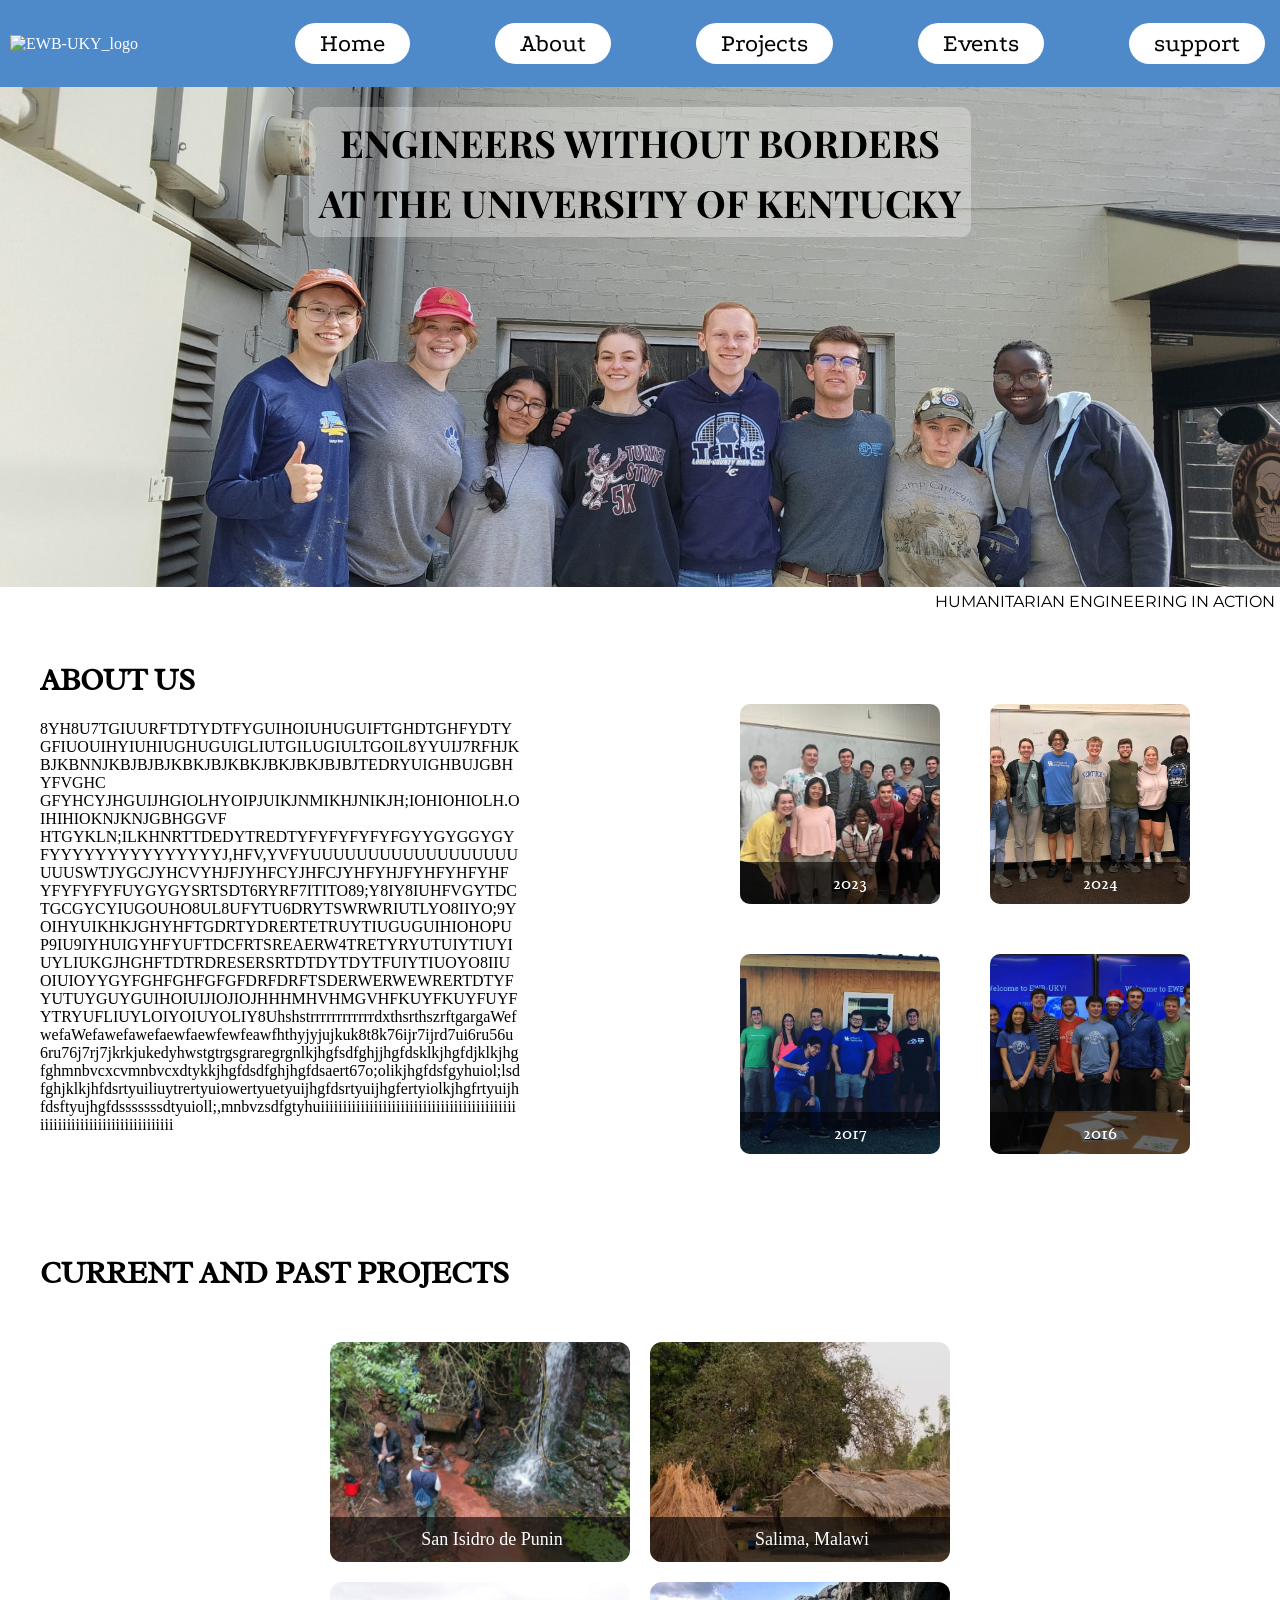
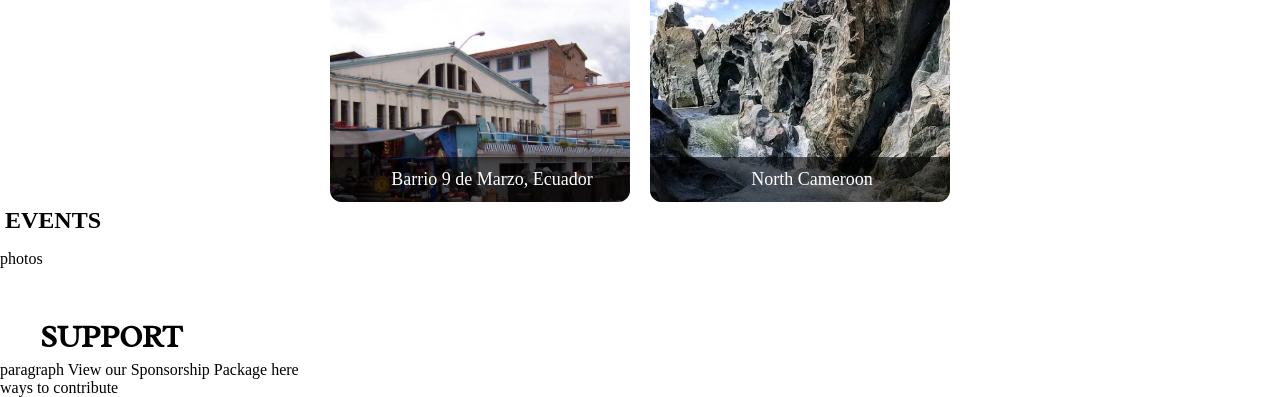
==== index.html @ 23694cd7 "fixed link to barrio image on the homepage" ====
<!DOCTYPE html>
<html>
    <head>
        <title>EWB-USA-UKY</title>
        <link rel="stylesheet" type="text/css" href="style.css">
        <link href='https://fonts.googleapis.com/css?family=Podkova' rel='stylesheet'>
        <link href='https://fonts.googleapis.com/css?family=Playfair Display' rel='stylesheet'>
        <link href='https://fonts.googleapis.com/css?family=Montserrat' rel='stylesheet'>
        <link href='https://fonts.googleapis.com/css?family=Radley' rel='stylesheet'>
        <!--Tells browser how to display the page on different devices, instead of assuming that it is a desktop-->
        <meta name="viewport" content="width=device-width, initial-scale=1.0">
    </head>

    

    <body class = "homepage">
        <script src="main.js"></script>

            <nav class = "topnav"> 
                <!--Navigation Buttons-->
                    <div class = "ewblogo">
                    <img src = "" alt = "EWB-UKY_logo">
                    </div>

                
                    <div class = "navContainer" onclick = "ShowHide()">
                        <div class = "bar1"></div>
                        <div class = "bar2"></div>
                        <div class = "bar3"></div>
                    </div>
                    
                    <div class = "navLinks">
                        <a href = "index.html">Home</a>
                    </div>
                    <div class = "navLinks">
                        <a href = "aboutPage.html">About</a>
                    </div>
                    <div class = "navLinks">
                        <a href = "projectsPage.html">Projects</a>
                    </div>
                    <div class = "navLinks">
                        <a href = "eventsPage.html">Events</a>
                    </div>
                    <div class = "navLinks">
                        <a href = "supportPage.html">support</a>
                    </div>        
                    
            </nav>
            <!--Hamburger menu icon, only smaller screens-->
                    <div class = "hamMenu" id="hamMenu">
                        <a href="index.html">Home</a>
                        <a href="aboutPage.html">About</a>
                        <a href="projectsPage.html">Projects</a>
                        <a href="eventsPage.html">Events</a>
                        <a href="supportPage.html">Support</a>
                    </div>
        

        <!--Main content of the page-->
        <main>
            <section>
                <div class = "home_after_navbar">
                    
                    <img src = "images/mainPhoto_homepage.JPG" alt = "mainPhoto" class = "homeMainPhoto">
                    <div class = "homeTitle">
                        <h1 clsee = "ewb">
                            Engineers Without Borders 
                        </h1>
                        <h2>
                            At The University of Kentucky
                        </h2>
                    </div>
                </div>
                <p class = "homecaption">Humanitarian Engineering in action</p>
            </section>


            <!--About Us Section-->
            <section>
                <h1 class = "homeHeading">
                    About US
                </h1>
                <div class = "aboutus">
                    <p class = "homeparagraph">
                        8YH8U7TGIUURFTDTYDTFYGUIHOIUHUGUIFTGHDTGHFYDTYGFIUOUIHYIUHIUGHUGUIGLIUTGILUGIULTGOIL8YYUIJ7RFHJKBJKBNNJKBJBJBJKBKJBJKBKJBKJBKJBJBJTEDRYUIGHBUJGBHYFVGHC GFYHCYJHGUIJHGIOLHYOIPJUIKJNMIKHJNIKJH;IOHIOHIOLH.OIHIHIOKNJKNJGBHGGVF HTGYKLN;ILKHNRTTDEDYTREDTYFYFYFYFYFGYYGYGGYGYFYYYYYYYYYYYYYYYJ,HFV,YVFYUUUUUUUUUUUUUUUUUUUUUSWTJYGCJYHCVYHJFJYHFCYJHFCJYHFYHJFYHFYHFYHFYFYFYFYFUYGYGYSRTSDT6RYRF7ITITO89;Y8IY8IUHFVGYTDCTGCGYCYIUGOUHO8UL8UFYTU6DRYTSWRWRIUTLYO8IIYO;[base64];olikjhgfdsfgyhuiol;lsdfghjklkjhfdsrtyuiliuytrertyuiowertyuetyuijhgfdsrtyuijhgfertyiolkjhgfrtyuijhfdsftyujhgfdsssssssdtyuioll;,mnbvzsdfgtyhuiiiiiiiiiiiiiiiiiiiiiiiiiiiiiiiiiiiiiiiiiiiiiiiiiiiiiiiiiiiiiiiiiiiiiiiiii
                    </p>

                    <div class = "aboutgallery">
                        <div class = "aboutimage">
                            <img src = "images/ewb2023.png" alt = "ewb2023">
                            <div class = "imagecaption">
                                2023
                            </div>
                        </div>
                        <div class = "aboutimage">
                            <img src = "images/ewb2024.png" alt = "ewb2024">
                            <div class = "imagecaption">
                                2024
                            </div>
                        </div>
                        <div class = " aboutimage" >
                            <img src = "images/ewb2017.png" alt = "ewb2017">
                            <div class = "imagecaption">
                                2017
                            </div>
                        </div>
                        <div class = " aboutimage">
                            <img src = "images/ewb2016.png" alt = "ewb2016">
                            <div class = "imagecaption">
                                2016
                            </div>
                        </div>
                    </div>
                    
                </div>
                
            </section>


            <!--Current and past projects-->
            <section>

                <h1 class="homeHeading">
                    Current and Past Projects
                </h1>

                <div class="homeproject_gallery">

                    <a href="projectsPage.html" class="projectCard">

                        <div class="projectImage">
                            <img src="images/ewb_currentProject.png" alt="San Isidro de Punin">

                            <div class="projectCaption">
                                San Isidro de Punin
                            </div>
                        </div>

                    </a>

                    <a href="projectsPage.html" class="projectCard">

                        <div class="projectImage">
                            <img src="images/ewbMalawi.png" alt="Salima, Malawi">

                            <div class="projectCaption">
                                Salima, Malawi
                            </div>
                        </div>

                    </a>

                    <a href="projectsPage.html" class="projectCard">

                        <div class="projectImage">
                            <img src="images/ewbbarrio.png" alt="Barrio 9 de Marzo, Ecuador">

                            <div class="projectCaption">
                                Barrio 9 de Marzo, Ecuador
                            </div>
                        </div>

                    </a>

                    <a href="projectsPage.html" class="projectCard">

                        <div class="projectImage">
                            <img src="images/ewbCamaroon.png" alt="North Cameroon">

                            <div class="projectCaption">
                                North Cameroon
                            </div>
                        </div>

                    </a>

                </div>

            </section>

            <!--Events Section-->
            <section>
                <h1 class = "Events">
                    Events
                </h1>
                <p>
                    photos
                </p>
            </section>

            <!--support section-->
            <Section>
                <h1 class = "homeHeading">
                    Support
                </h1>
                <div>
                    <p1 class = "home paragraph">
                        paragraph
                    </p1>
                    <p2 class = "sponorship package">
                        View our Sponsorship Package here
                    </p2>
                </div>
                
                
            </Section>

            <!--header-->
            <section>
                ways to contribute
            </section>

        </main> 

        

    </body>


</html>
---- style.css ----
.homepage {
  margin : 0;
}

/* navigation bar*/

.topnav {
  overflow: hidden;
  align-items: center;
  display : flex;
  flex-direction: row;
  background-color: #4e8aca;
  justify-content: space-between;
  padding-right : 15px;
  padding-left: 10px;
  padding-top: 30px;
  padding-bottom: 30px;
  color : white;
  text-decoration: none;
  
  
  
}

.ewblogo {
  width: 200px;
  

}

.navLinks a {
  color : black;
  text-decoration: none;
  font-size: 25px;
  background-color: white;
  padding-right : 25px;
  padding-left: 25px;
  border-radius: 30px;
  padding-top: 7px;
  padding-bottom: 7px;
  font-family: 'Podkova', serif;
  transition: background-color 0.3s;
}

.navLinks a:hover {
  background-color: #4e8aca;
  color : white;
  cursor:pointer;
}

/**********************************************/
/* code for hamburger icon for smaller screens*/
.menuIcon {
  display: none;
  width: 3px;
  height: 3px;
}

.hamMenu {
  display: none;
  flex-direction: column;
}
.hamMenu a {
  color: white;
  padding: 14px;
  text-decoration: none;
  font-size: 22px;
  text-align: center;
  font-family: 'Podkova', serif;  
  background-color: #4e8aca;
  
}


.navContainer{
  display:none;
}

.bar1, .bar2, .bar3 {
    width: 25px;
    height: 3px;
    background-color: white;
    margin: 4px;
    border-radius: 10px;
  }

@media screen and (max-width: 875px) {
  .navLinks {
    display: none;
  }

  .navContainer {
   display: block;
   cursor:pointer;
  }
    
  .hamMenu.show {
    display:flex;
  }
}

/****************************/
/*Main Photo in the homePage*/
.home_after_navbar {
  position:relative;
  display:flex;
  align-content: center;
}

.homeMainPhoto {
  display: flex;
  height: 500px;
  width: 100%; 
  object-fit: cover;
  object-position: center;
  position: relative;
  
}

.homeTitle {
  display:flex;
  align-items: center;
  position: absolute;
  color: black;
  background-color: rgb(255, 255, 255, 0.3);
  bottom: 350px;
  font-size: 25px;
  width: fit-content;
  left:50%;
  transform: translateX(-50%);
  flex-direction: column;
  font-family: Playfair Display, serif ;
  border-radius: 10px;
  padding:5px;
}

h1,h2 {
  margin:5px;
  white-space: nowrap;
  width: fit-content;
  text-transform: uppercase;
}


.homecaption {
  color: black;
  margin-top: 5px;
  margin-right:5px;
  text-align: right;
  font-family: Montserrat, serif;
  text-transform: uppercase;
  
}

/************************/
/*Homepage about us section*/

.homeHeading {
  font-family: Radley, sans-serif;
  font-size: 30px;
  margin-top: 50px;
  margin-left: 40px;
  margin-right: 40px;
  
  
}

.aboutus{
  display: flex;
  flex-direction: row;
  justify-content: space-between;
  margin-left: 40px;
  margin-right: 40px;
}

.homeparagraph {
  width:40%;
  word-wrap: break-word;
 

}

.aboutgallery {
  display: grid;
  grid-template-columns: repeat(2, 250px);
  grid-template-rows: repeat(2, 250px);

}

/* image container */
.aboutimage {
  width: 200px;
  height: 200px;
  overflow: hidden;
  border-radius: 10px;
  position: relative;
  
  
}

/* actual image */
.aboutimage img {
  width: 100%;
  height: 100%;
  object-fit: cover;
  display: block;
}

.imagecaption {
  position: absolute;
  bottom: 0;
  width: 100%;
  padding: 10px;
  background: rgba(0, 0, 0, 0.6);
  color: white;
  font-size: 18px;
  font-family: Radley, sans-serif;
  text-align: center;
}


@media screen and (max-width: 980px) {

  .aboutus {
    flex-direction: column;

  }

  .homeparagraph {
  width:100%;
  word-wrap: break-word;

  }

  .aboutgallery{
    grid-template-columns: repeat(2, 205px);
    grid-template-rows: repeat(2, 205px);
    justify-content: center;
    margin-top: 15px;

  }
}

/************************/
/*Homepage Current and Past Projects section*/

.homeproject_gallery {
  display: grid;

  grid-template-columns: repeat(2, 300px);
  gap: 20px;

  justify-content: center;

  margin-top: 50px;
}

.projectCard {
  text-decoration: none;
  color: inherit;
}

.projectImage {
  position: relative;

  width: 300px;
  height: 220px;

  overflow: hidden;
  border-radius: 12px;

  transition: 0.3s ease;
}

/* image */
.projectImage img {
  width: 100%;
  height: 100%;

  object-fit: cover;
  display: block;
}

/* caption overlay */
.projectCaption {
  position: absolute;
  bottom: 0;

  width: 100%;
  padding: 12px;

  background: rgba(0, 0, 0, 0.6);
  color: white;

  text-align: center;
  font-size: 18px;
}


.projectImage:hover {
  box-shadow: 0px 8px 20px rgba(0,0,0,0.35);
  transform: translateY(-10px);
}




/************************/
/*Homepage Support section*/
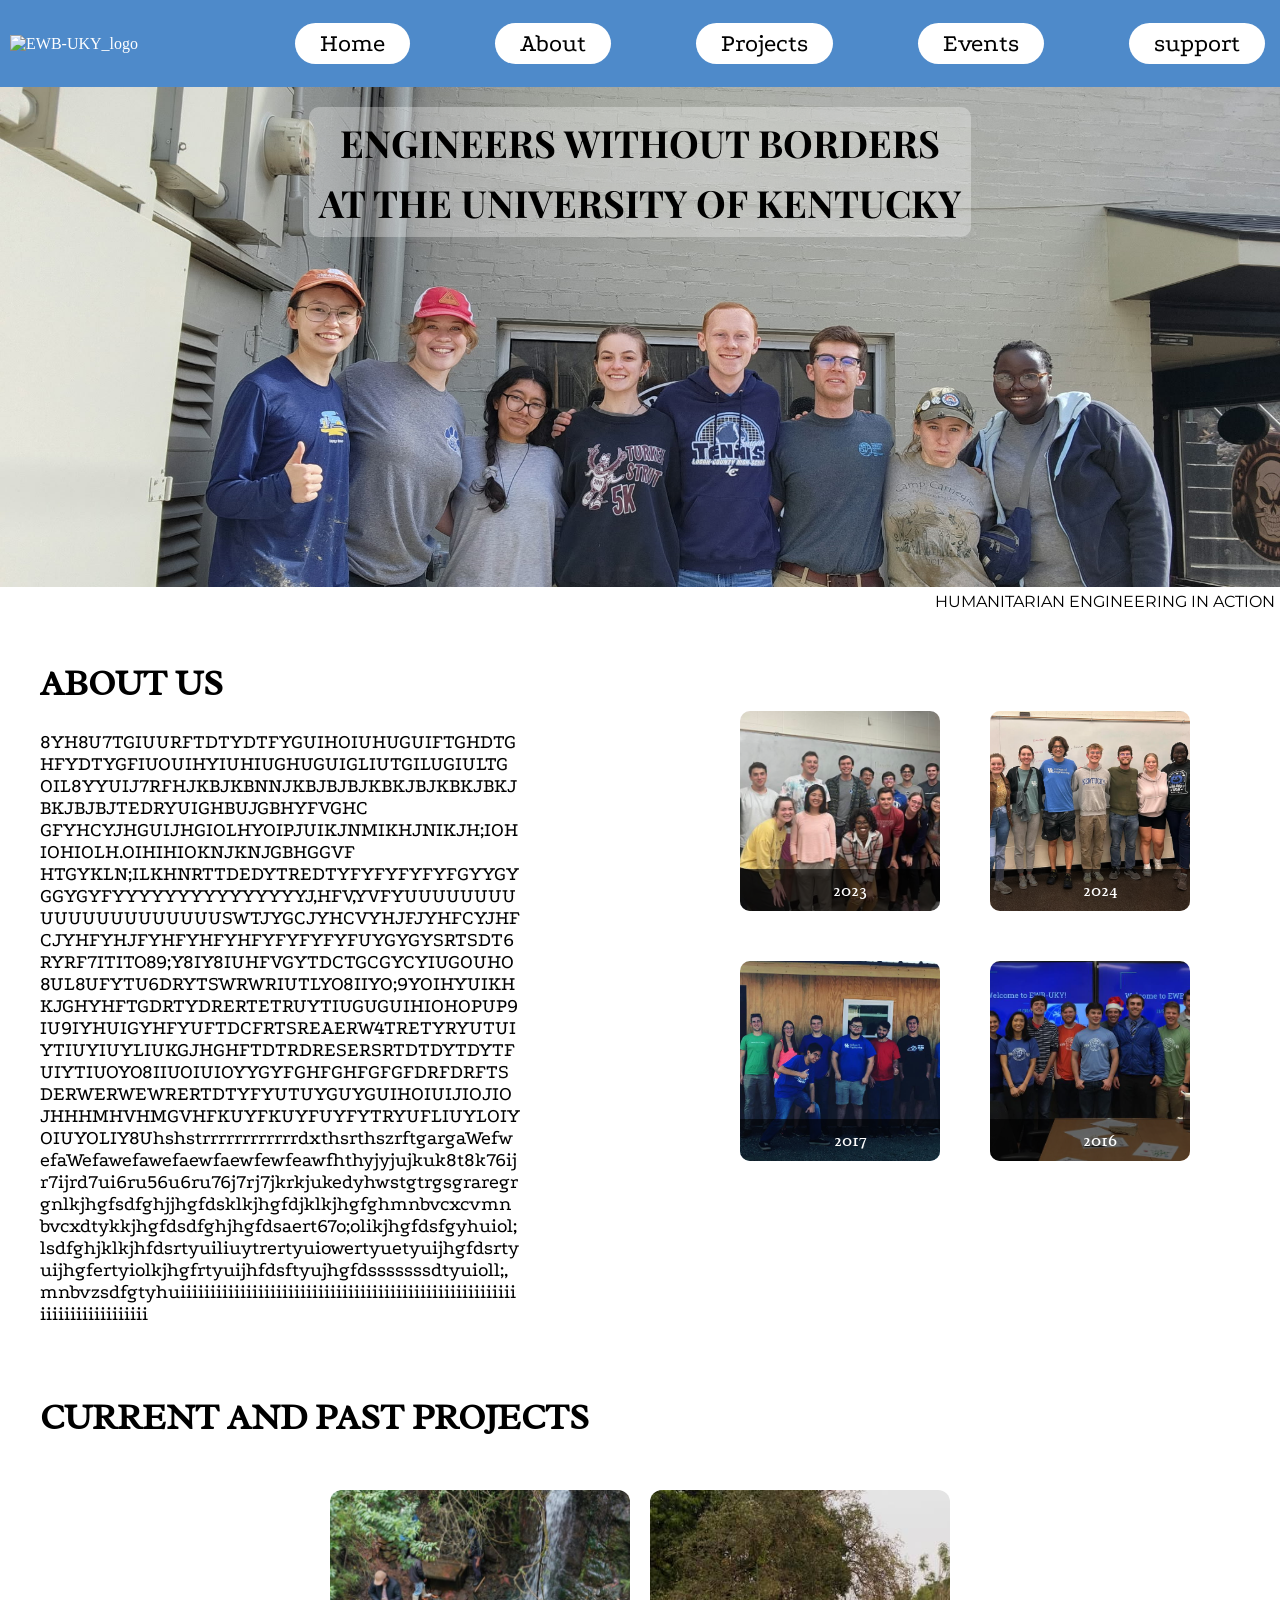
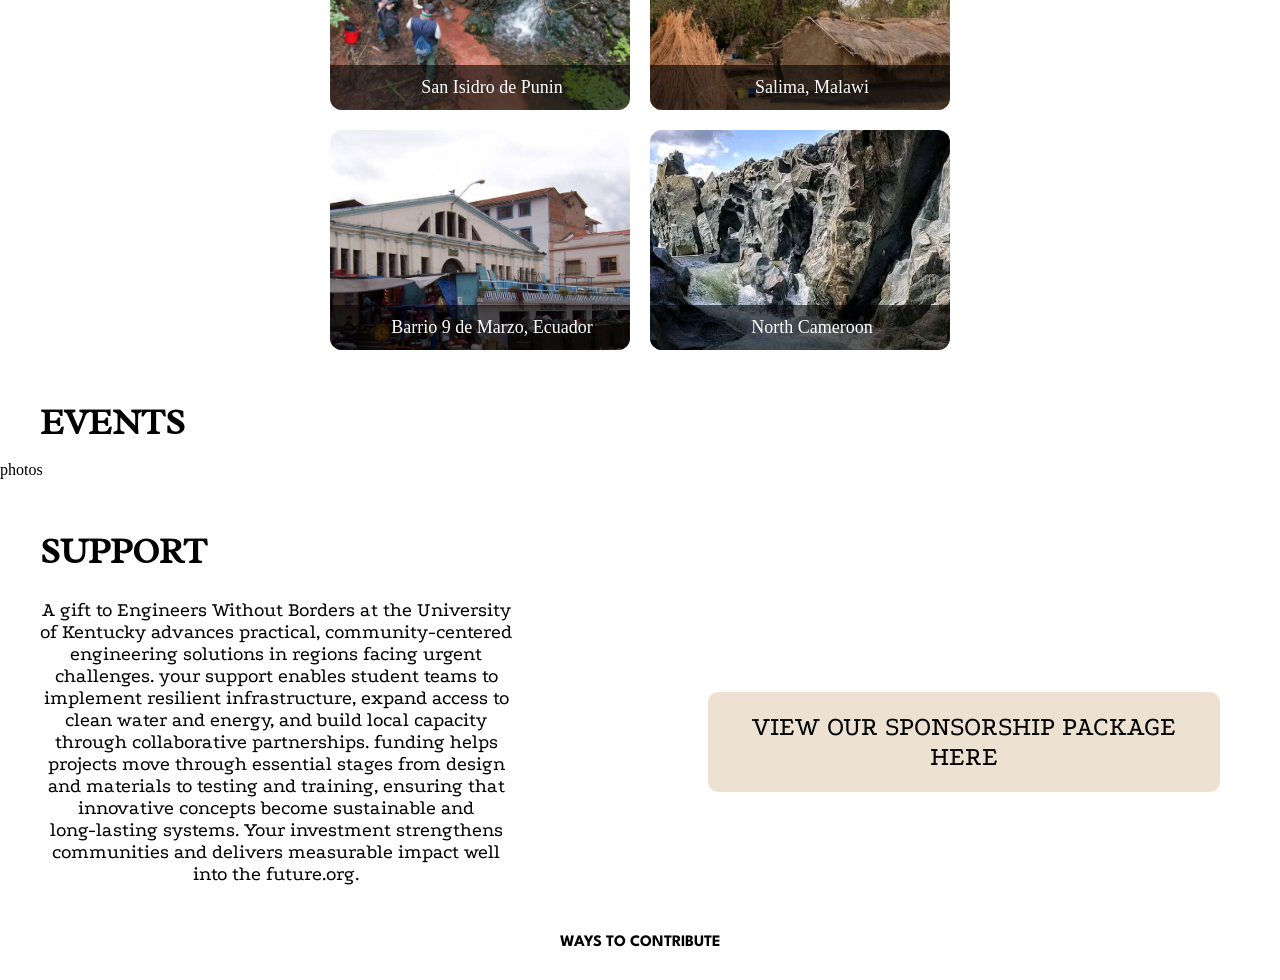
==== commit da71add7: "implemented support section of the homepage" ====
--- a/index.html
+++ b/index.html
@@ -7,6 +7,7 @@
         <link href='https://fonts.googleapis.com/css?family=Playfair Display' rel='stylesheet'>
         <link href='https://fonts.googleapis.com/css?family=Montserrat' rel='stylesheet'>
         <link href='https://fonts.googleapis.com/css?family=Radley' rel='stylesheet'>
+        <link href='https://fonts.googleapis.com/css?family=League Spartan' rel='stylesheet'>
         <!--Tells browser how to display the page on different devices, instead of assuming that it is a desktop-->
         <meta name="viewport" content="width=device-width, initial-scale=1.0">
     </head>
@@ -180,7 +181,7 @@
 
             <!--Events Section-->
             <section>
-                <h1 class = "Events">
+                <h1 class = "homeHeading">
                     Events
                 </h1>
                 <p>
@@ -193,13 +194,13 @@
                 <h1 class = "homeHeading">
                     Support
                 </h1>
-                <div>
-                    <p1 class = "home paragraph">
-                        paragraph
-                    </p1>
-                    <p2 class = "sponorship package">
+                <div class = "supportSection">
+                    <p class = "supportparagraph">
+                        A gift to Engineers Without Borders at the University of Kentucky advances practical, community‑centered engineering solutions in regions facing urgent challenges. your support enables student teams to implement resilient infrastructure, expand access to clean water and energy, and build local capacity through collaborative partnerships. funding helps projects move through essential stages from design and materials to testing and training, ensuring that innovative concepts become sustainable and long‑lasting systems. Your investment strengthens communities and delivers measurable impact well into the future.org.
+                    </p>
+                    <p class = "sponorshippackage">
                         View our Sponsorship Package here
-                    </p2>
+                    </p>
                 </div>
                 
                 
@@ -207,7 +208,9 @@
 
             <!--header-->
             <section>
-                ways to contribute
+                <div class = "wtc">
+                    ways to contribute
+                </div>
             </section>
 
         </main> 
--- a/style.css
+++ b/style.css
@@ -158,7 +158,7 @@
 
 .homeHeading {
   font-family: Radley, sans-serif;
-  font-size: 30px;
+  font-size: 35px;
   margin-top: 50px;
   margin-left: 40px;
   margin-right: 40px;
@@ -177,6 +177,8 @@
 .homeparagraph {
   width:40%;
   word-wrap: break-word;
+  font-family: 'Podkova', serif;
+  font-size: 20px;
  
 
 }
@@ -307,4 +309,55 @@
 
 
 /************************/
-/*Homepage Support section*/+/*Homepage Support section*/
+
+.supportSection {
+  display: flex;
+  flex-direction: row;
+  justify-content: space-between;
+  color: black;
+  margin-left: 40px;
+  margin-right: 60px;
+  text-align: center;
+  font-family: 'Podkova', serif; 
+  font-family: Podkova;
+  align-items: center;
+  
+}
+
+.supportparagraph{
+  width:40%;
+  word-wrap: break-word;
+  font-size: 20px;
+  
+
+  
+}
+
+.sponorshippackage  {
+  background-color: #ede2d1;
+  text-transform: uppercase;
+  border-radius: 10px;
+  padding: 20px;
+  font-size: 20px;
+  width: 40%;
+  font-size: 27px;
+
+}
+
+.sponorshippackage:hover {
+  cursor: pointer;
+  box-shadow: 0px 8px 20px rgba(0,0,0,0.35);
+  transform: translateX(10px);
+  text-decoration: underline;
+  font-weight: bold;
+}
+
+.wtc {
+  font-family: 'League Spartan', serif;
+  text-align:center;
+  text-transform: uppercase;
+  margin-top: 30px;
+  margin-bottom:30px;
+  font-weight: bold;
+}
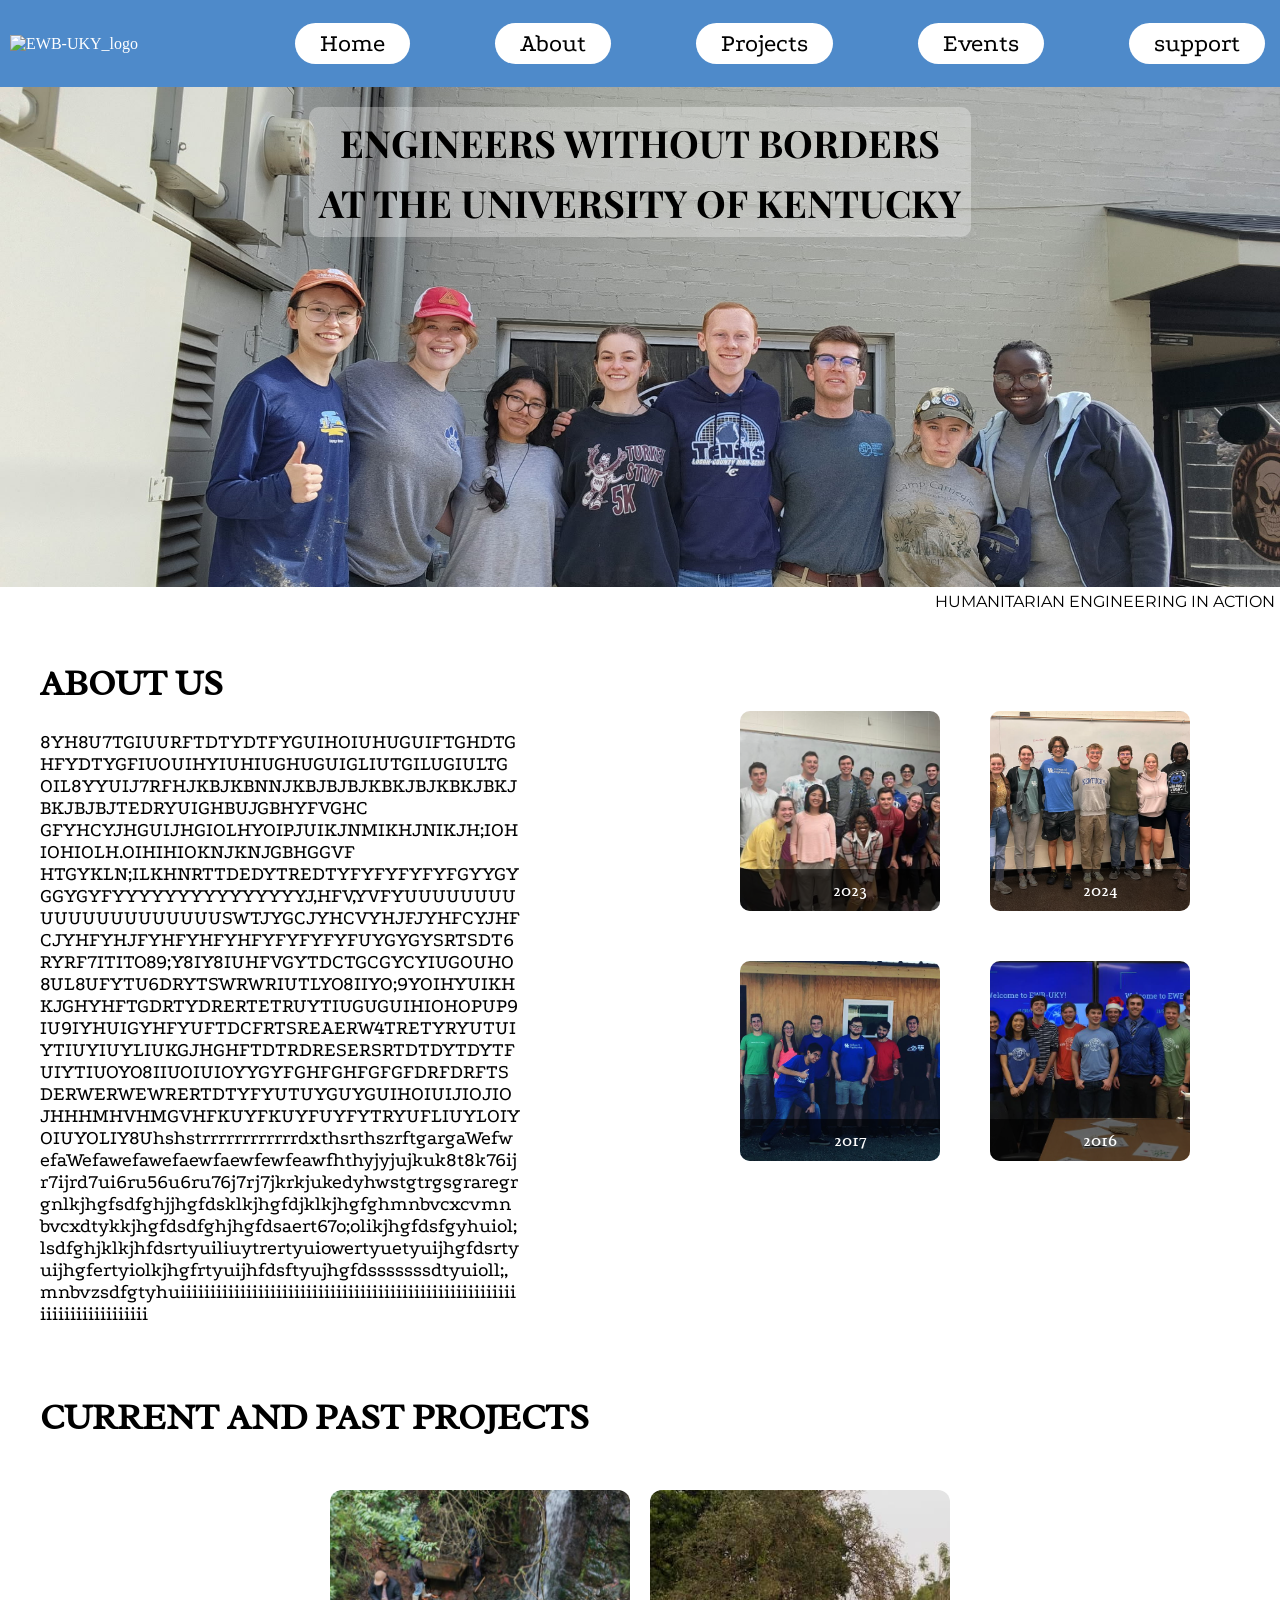
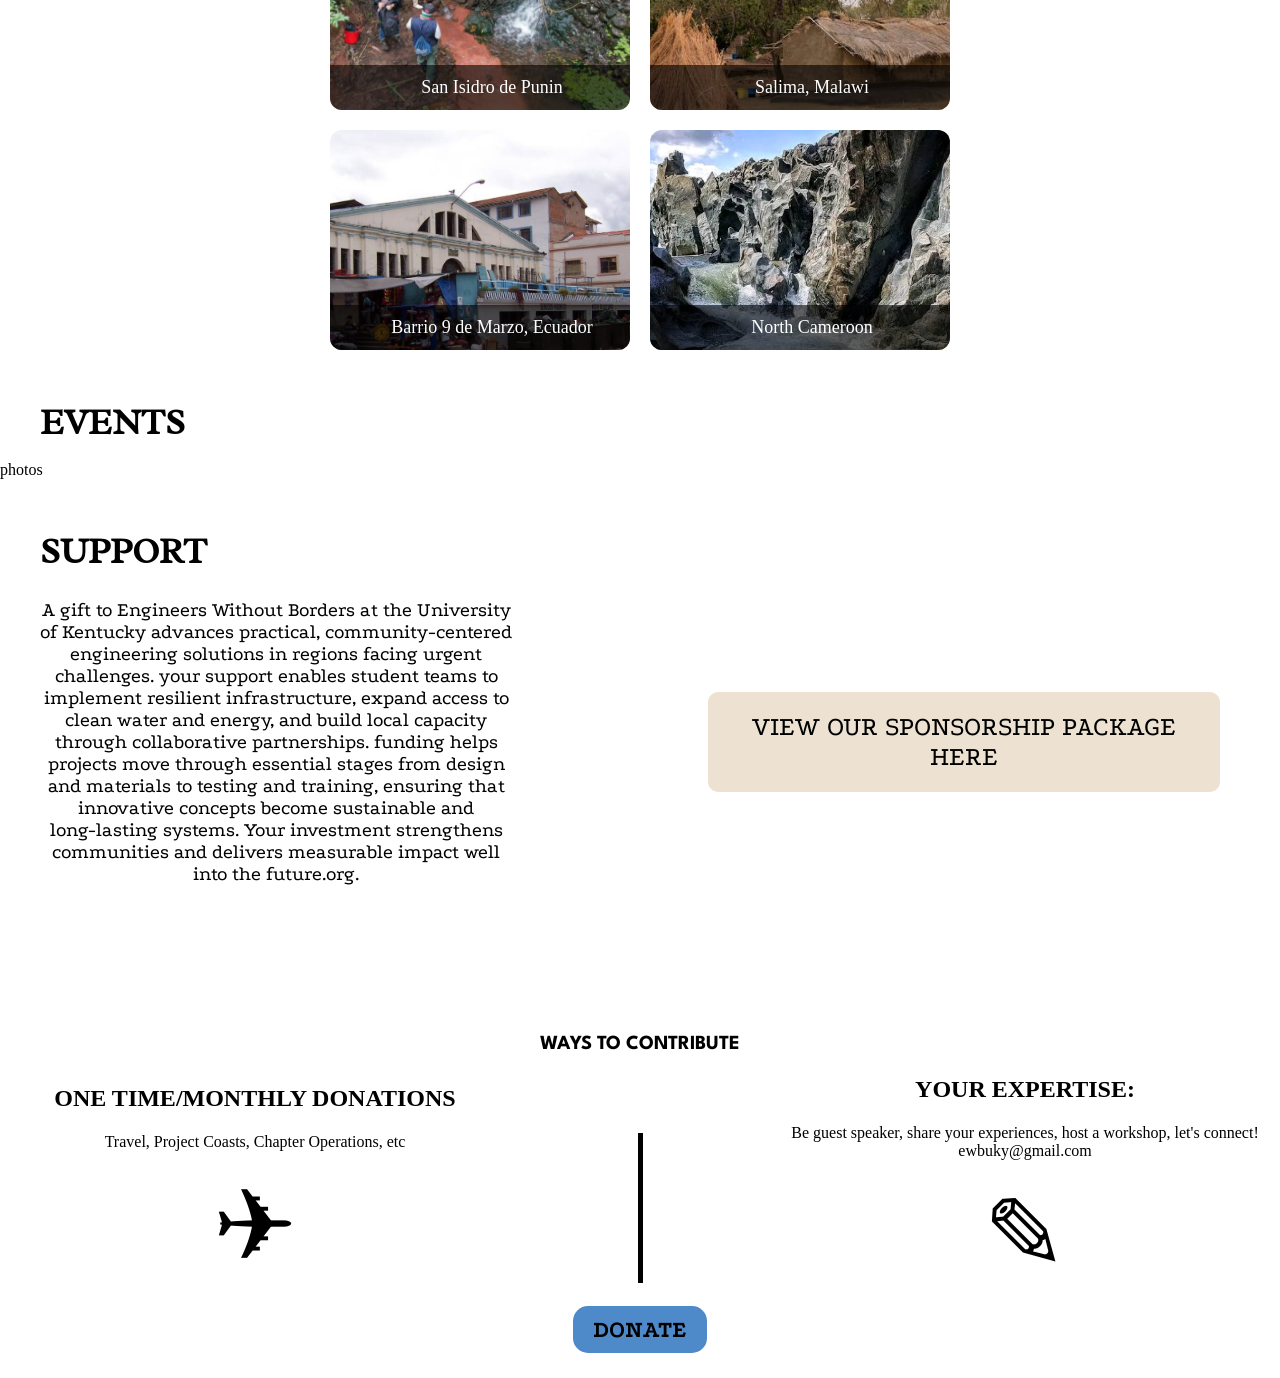
==== commit 622ab38e: "Implemented the footer on teh homepage" ====
--- a/index.html
+++ b/index.html
@@ -8,6 +8,7 @@
         <link href='https://fonts.googleapis.com/css?family=Montserrat' rel='stylesheet'>
         <link href='https://fonts.googleapis.com/css?family=Radley' rel='stylesheet'>
         <link href='https://fonts.googleapis.com/css?family=League Spartan' rel='stylesheet'>
+        
         <!--Tells browser how to display the page on different devices, instead of assuming that it is a desktop-->
         <meta name="viewport" content="width=device-width, initial-scale=1.0">
     </head>
@@ -208,8 +209,57 @@
 
             <!--header-->
             <section>
-                <div class = "wtc">
-                    ways to contribute
+                
+                <div class = "footer">
+                    <div class = "wtctwo">
+                            ways to contribute
+                    </div>
+                    <div class = "donation">
+                        <h1 class = "footerHeading">
+                            One Time/Monthly donations
+                        </h1>
+                        <p class = footerParagraph>
+                            Travel, Project Coasts, Chapter Operations, etc
+                        </p>
+                        <span style='font-size:100px;'>&#9992;</span>
+                    </div>
+
+                    <div class = "smallScreenDonate">
+                        <div class = "donateButtonTwo">
+                            <h1 class = "donateButton">
+                                Donate
+                            </h1>
+                        </div>
+                        
+                    </div>
+
+                    <div class= "customDividerTwo"></div>
+
+                    <div class = "donatelink">
+                        
+                        <div class = "wtc">
+                            ways to contribute
+                        </div>
+                        <div class= "customDivider"></div>
+                        <br>
+                        <div>
+                            <h1 class = "donateButton">
+                                Donate
+                            </h1>
+                        </div>
+                    </div>
+
+                    <div class = "donation">
+                        <h1 class = "footerHeading">
+                            Your Expertise:
+                        </h1>
+                        <p class = footerParagraph>
+                            Be guest speaker, share your experiences, host a workshop, let's connect! 
+                            ewbuky@gmail.com
+                        </p>
+                        <span style='font-size:100px;'>&#x270E;</span>
+                    </div>
+                    
                 </div>
             </section>
 
--- a/style.css
+++ b/style.css
@@ -353,11 +353,138 @@
   font-weight: bold;
 }
 
+
+
+/************************/
+/*Homepage Footer section*/
+
 .wtc {
   font-family: 'League Spartan', serif;
   text-align:center;
   text-transform: uppercase;
   margin-top: 30px;
-  margin-bottom:30px;
+  margin-bottom:80px;
   font-weight: bold;
-}+  align-items: center;
+  font-size: 20px;
+  
+}
+
+
+.footer {
+  display: flex;
+  align-items: center;
+  justify-content: space-between;
+  text-align: center;
+  flex-wrap:wrap;
+  margin-top: 100px;
+  margin-bottom: 20px;
+  
+
+}
+/* left and right sections */
+
+.donation {
+  
+  flex: 1 1 250px;
+  display: flex;
+  flex-direction: column;
+  align-items: center;
+  text-align: center;
+  
+  width: 60%;
+  
+
+}
+
+/* middle section */
+
+.donatelink {
+  flex: 1;
+  display: flex;
+  flex-direction: column;
+  align-items: center;
+}
+
+.customDivider {
+  height: 150px;
+  width: 5px;
+  background-color: black;
+}
+
+.headerParagraph{
+  width:200px;
+}
+
+.smallScreenDonate{
+    display:none;
+}
+
+ .donateButton {
+    background-color: #4e8aca;
+    font-family: "Podkova";
+    padding-right:20px;
+    padding-left:20px;
+    padding-top:10px;
+    padding-bottom:10px;
+    border-radius: 15px;
+    
+  }
+
+.donateButton:hover {
+  cursor: pointer;
+  box-shadow: 0px 8px 20px rgba(0,0,0,0.35);
+  transform: translateY(-10px);
+  text-decoration: underline;
+  font-weight: bold;
+  
+}
+
+.wtctwo{
+  display:none;
+}
+
+@media screen and (max-width: 980px) {
+
+  .donatelink{
+    display:none;
+  }
+  .footer {
+    display: flex;
+    flex-direction: column;
+  }
+
+  .donation {
+    margin-top: 40px;
+    
+  }
+
+  .smallScreenDonate{
+    display:block;
+  }
+
+
+  .customDividerTwo {
+  height: 5px;
+  width: 80%;
+  background-color: black;
+  
+  } 
+
+  .donateButtonTwo{
+    margin-bottom:30px;
+  }
+
+  .wtctwo{
+    display:block;
+    font-family: 'League Spartan', serif;
+    text-align:center;
+    text-transform: uppercase;
+    font-size:30px;
+    text-decoration: underline;
+    font-weight: bold;
+
+  }
+
+
+}
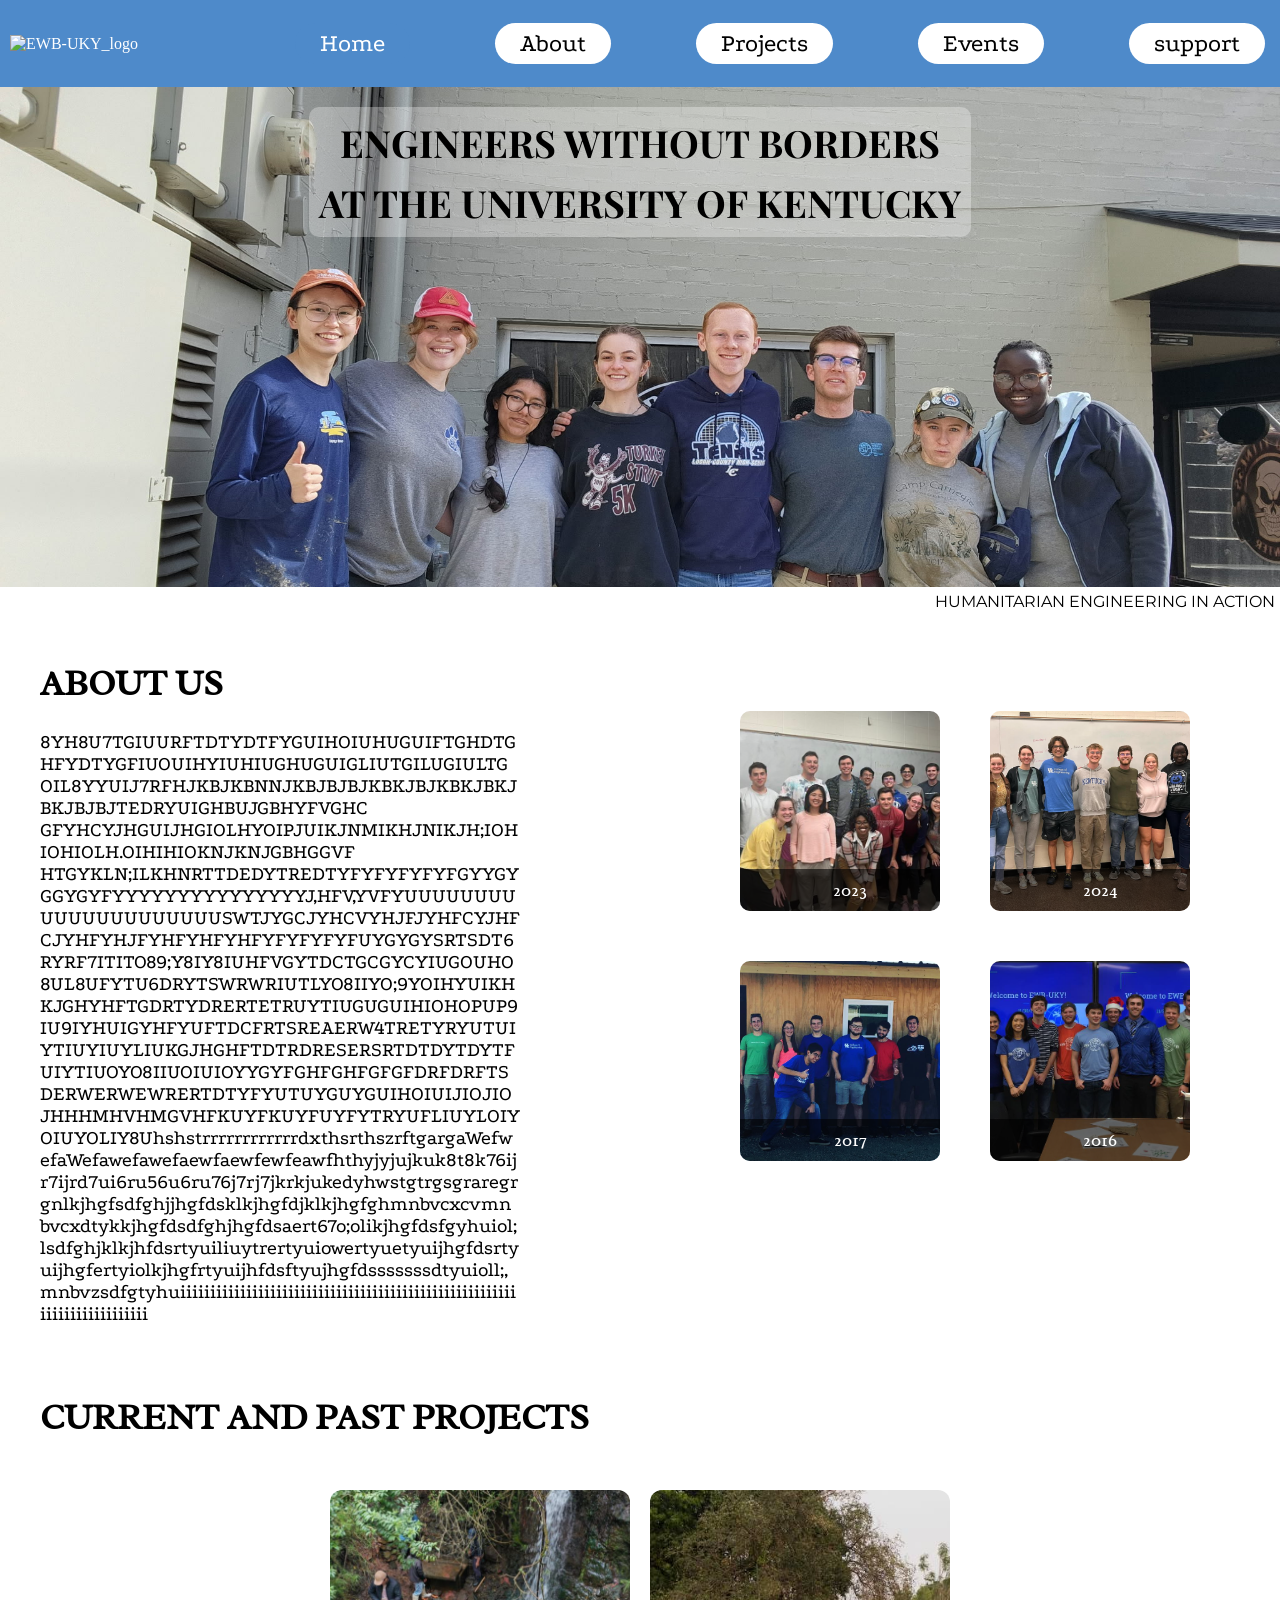
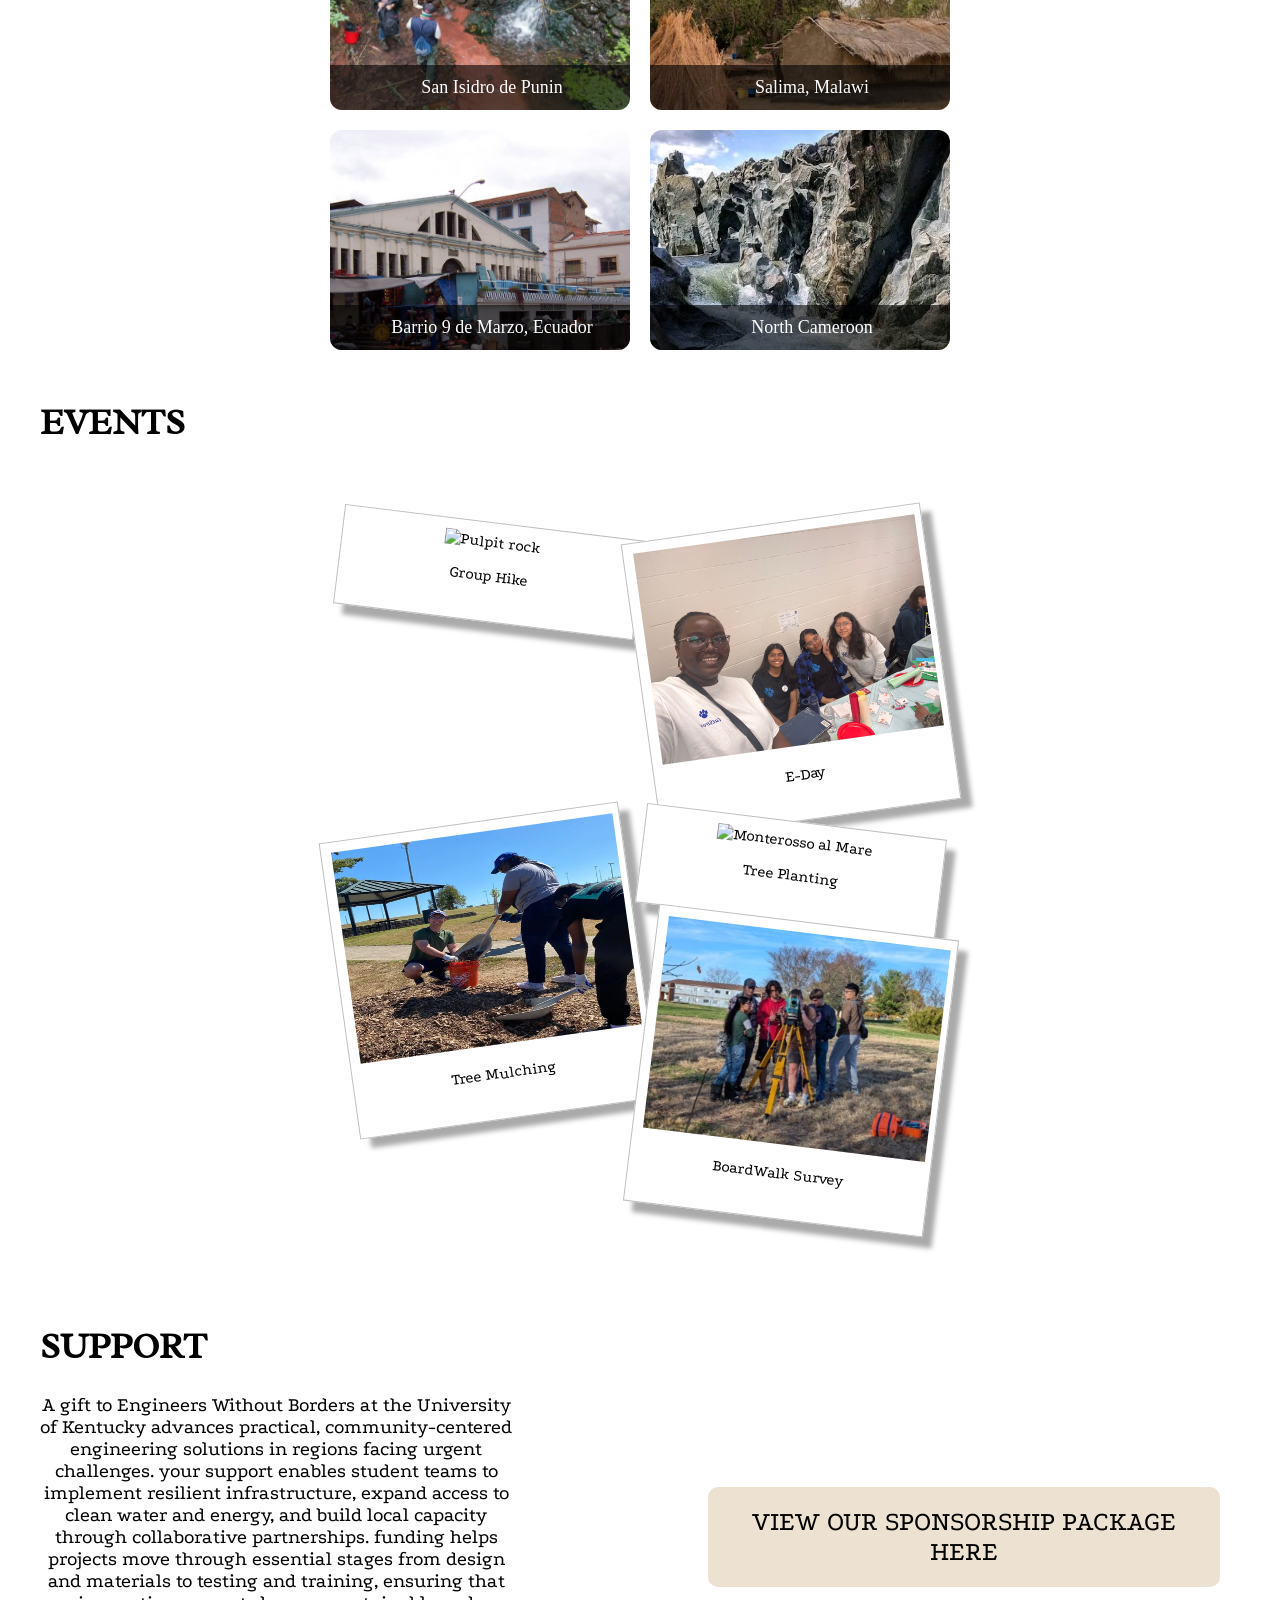
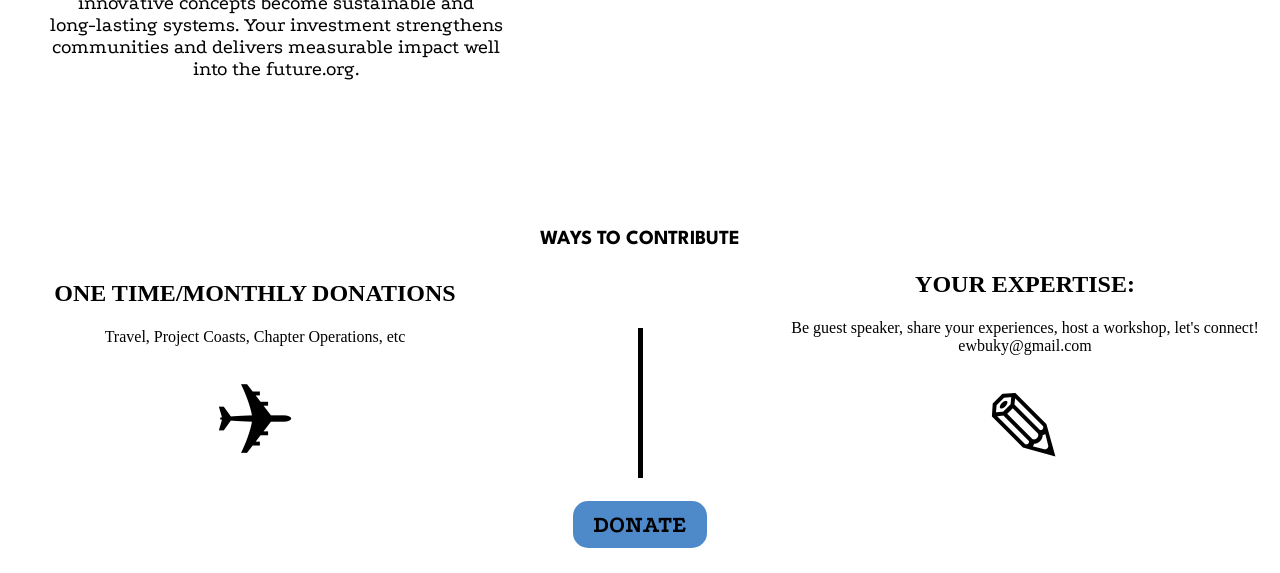
==== commit 43a6106a: "Implemented event gallery" ====
--- a/index.html
+++ b/index.html
@@ -185,10 +185,51 @@
                 <h1 class = "homeHeading">
                     Events
                 </h1>
-                <p>
-                    photos
-                </p>
-            </section>
+                <br>
+                <br>
+                <br>
+                <br>
+                <div class="eventGallery">
+                    <a href="eventsPage.html" >
+                    <div class = "event_firstColumn">
+                        
+                        
+                        <div class="polaroid rotate_right">
+                            <img src="images/groupHike.png" alt="Pulpit rock" width="284" height="213">
+                            <p class="caption">Group Hike</p>
+                            </div>
+
+                        <div class="polaroid rotate_left">
+                            <img src="images/ewb_eDay.jpeg" alt="Monterosso al Mare" width="284" height="213">
+                            <p class="caption">E-Day</p>
+                        </div>
+                    </div>
+
+                    <div class = "event_secondColumn">
+                        <div class="polaroid rotate_left">
+                            <img src="images/ewb_treeMulching.png" alt="Pulpit rock" width="284" height="213">
+                            <p class="caption">Tree Mulching</p>
+                            </div>
+
+                        <div class="polaroid rotate_right">
+                            <img src="images/ewb_treePlanting.png" alt="Monterosso al Mare" width="284" height="213">
+                            <p class="caption">Tree Planting</p>
+                        </div>
+                    </div>
+
+                    <div class = "event_thridColumn">
+                        <div class="polaroid rotate_right">
+                            <img src="images/ewb_boardWalk.png" alt="Pulpit rock" width="284" height="213">
+                            <p class="caption">BoardWalk Survey</p>
+                        </div>
+                    </div>
+                    </a>
+                </div>
+               
+            </section>
+            <br>
+            <br>
+            <br>
 
             <!--support section-->
             <Section>
--- a/style.css
+++ b/style.css
@@ -49,6 +49,11 @@
   cursor:pointer;
 }
 
+a.active {
+  background-color: #4e8aca;
+  color : white;
+}
+
 /**********************************************/
 /* code for hamburger icon for smaller screens*/
 .menuIcon {
@@ -488,3 +493,45 @@
 
 
 }
+
+
+.eventGallery {
+  display: flex;
+  flex-direction: column;
+  align-items: center;
+  
+  
+}
+
+div.polaroid {
+  width: 280px;
+  padding: 10px 10px 20px 10px;
+  border: 1px solid #BFBFBF;
+  background-color: white;
+  box-shadow: 10px 10px 5px #aaaaaa;
+  text-align: center;
+  font-family: 'Podkova', serif;
+  color: black;
+}
+
+div.rotate_right {
+  float: left;
+  transform: rotate(7deg);
+}
+
+div.rotate_left {
+  float: left;
+  transform: rotate(-8deg);
+  transition:
+    transform 0.3s ease,
+    box-shadow 0.3s ease,
+    filter 0.3s ease;
+}
+
+div.polaroid:hover {
+  cursor:pointer;
+  transform:scale(1.05);
+  box-shadow: 0 12px 25px rgba(0, 0, 0, 0.5);
+  filter: brightness(85%);
+  color: rgb(1, 51, 112);
+}
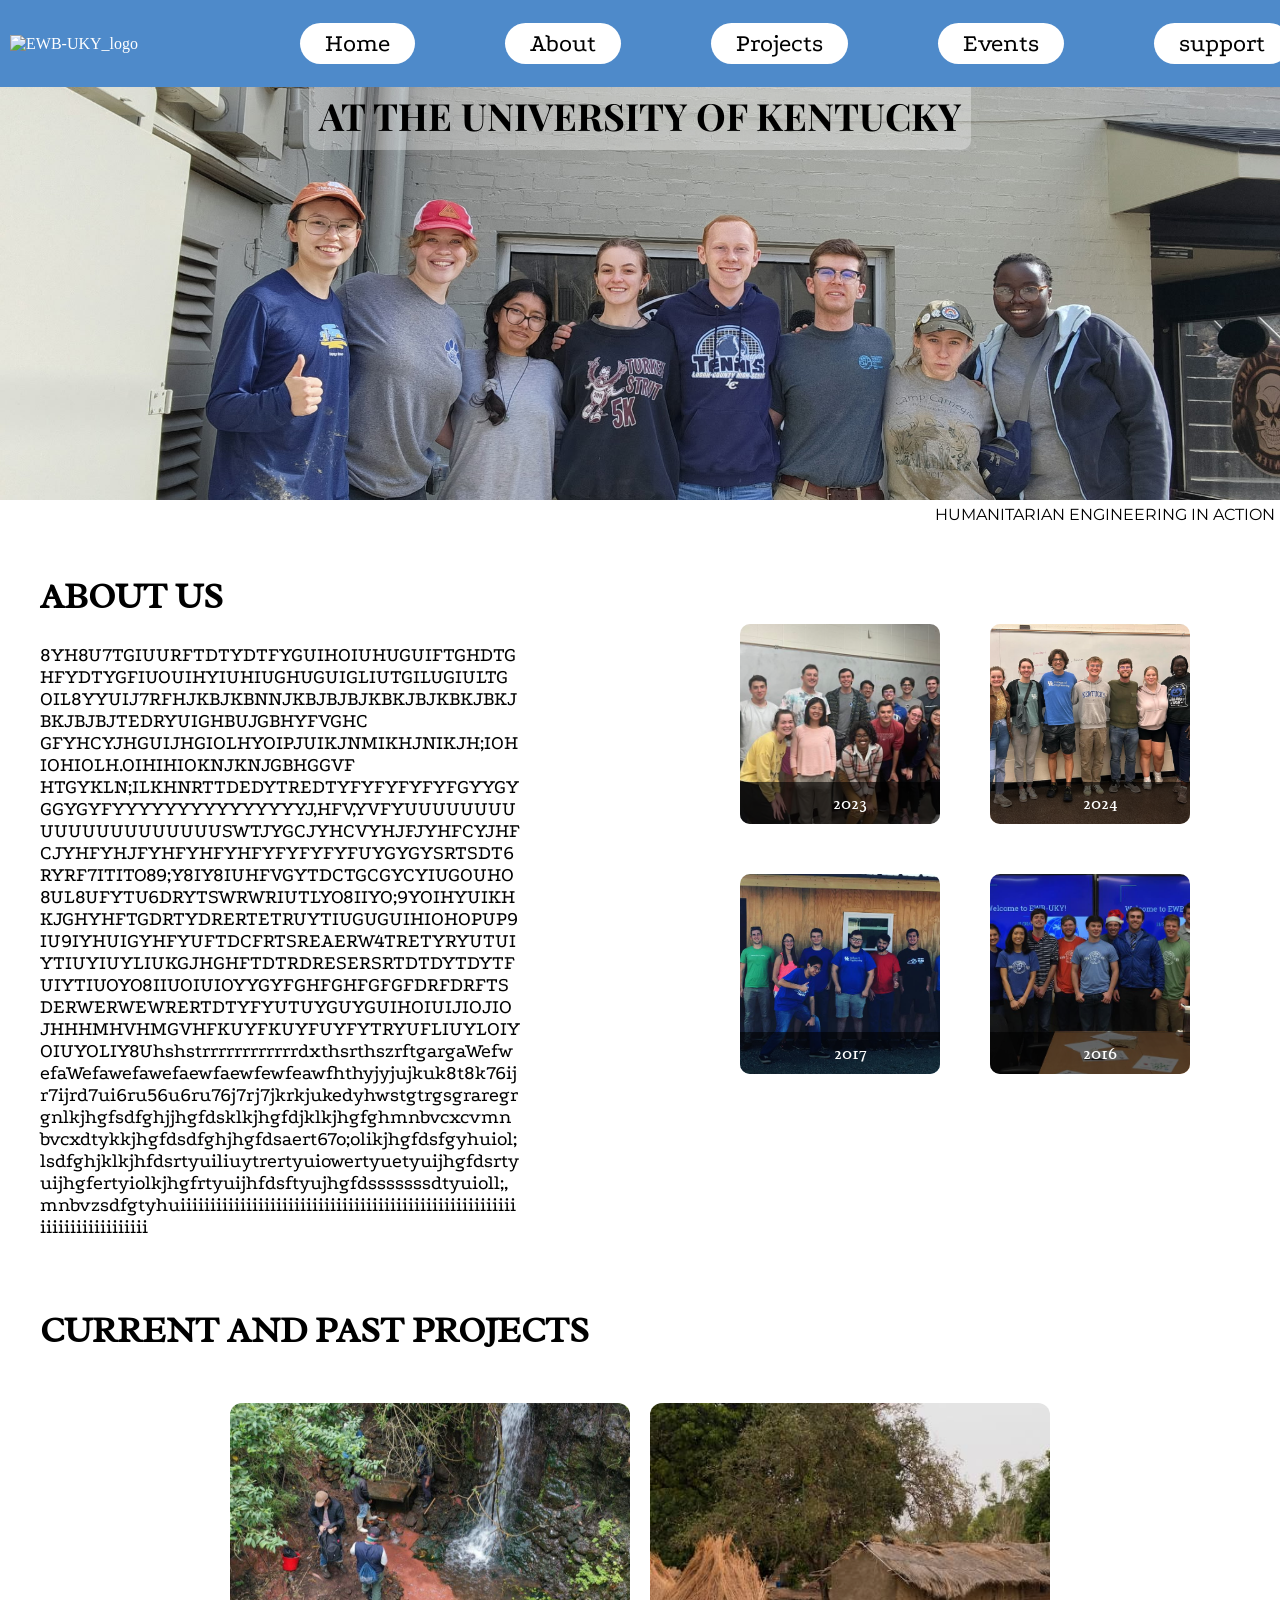
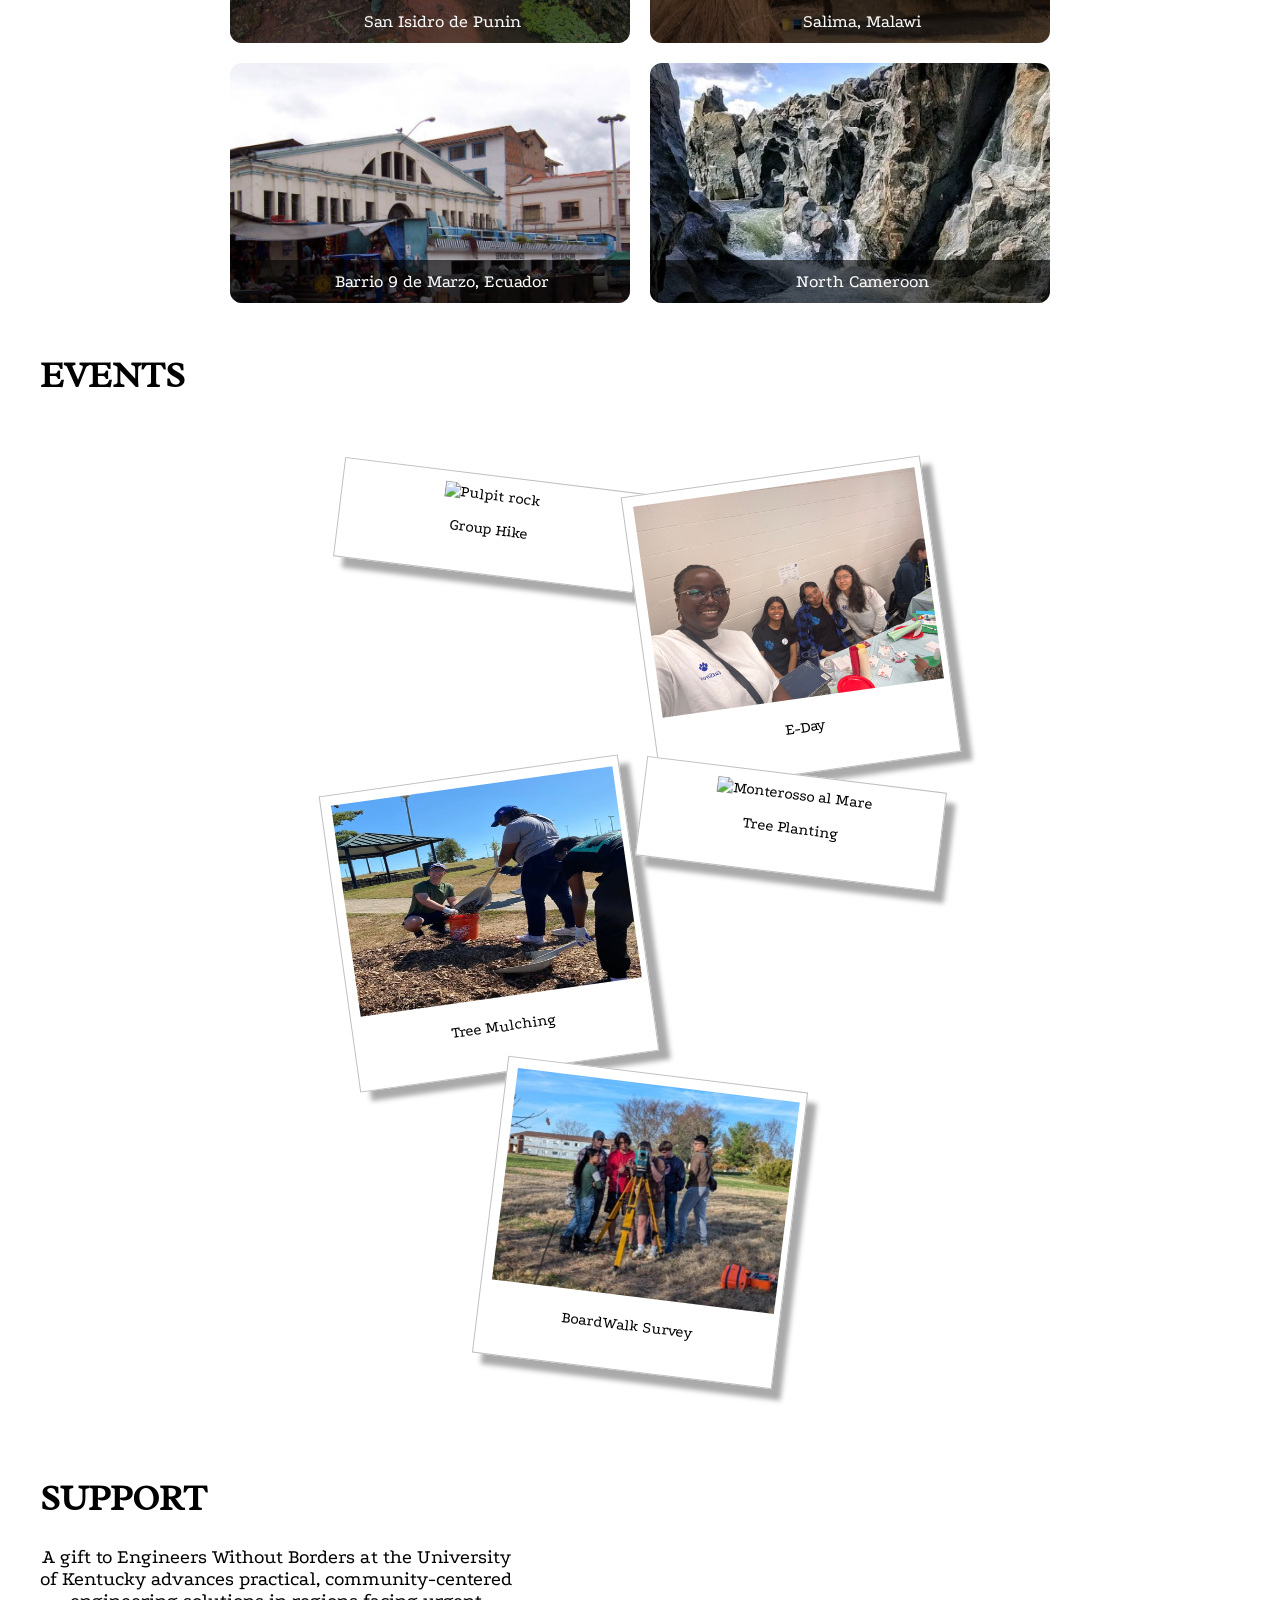
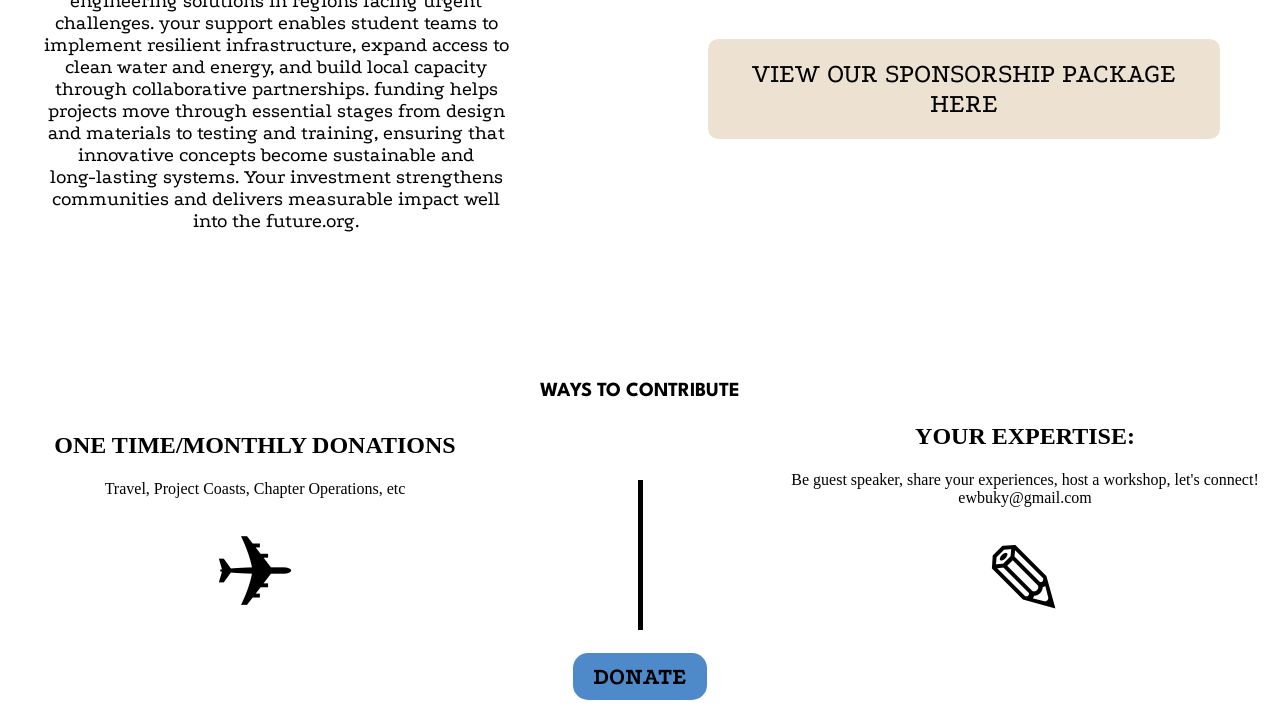
==== commit 093021c3: "Fixed navigation button to scroll to appropriate section" ====
--- a/index.html
+++ b/index.html
@@ -32,35 +32,38 @@
                     </div>
                     
                     <div class = "navLinks">
-                        <a href = "index.html">Home</a>
-                    </div>
-                    <div class = "navLinks">
-                        <a href = "aboutPage.html">About</a>
-                    </div>
-                    <div class = "navLinks">
-                        <a href = "projectsPage.html">Projects</a>
-                    </div>
-                    <div class = "navLinks">
-                        <a href = "eventsPage.html">Events</a>
-                    </div>
-                    <div class = "navLinks">
-                        <a href = "supportPage.html">support</a>
-                    </div>        
+                        <a href = "#homeSection">Home</a>
+                    </div>
+                    <div class = "navLinks">
+                        <a href = "#aboutusSection">About</a>
+                    </div>
+                    <div class = "navLinks">
+                        <a href = "#projectsSection">Projects</a>
+                    </div>
+                    <div class = "navLinks">
+                        <a href = "#eventsSection">Events</a>
+                    </div>
+                    <div class = "navLinks">
+                        <a href = "#supportSection">support</a>
+                    </div> 
+                    
+                    <!--Hamburger menu icon, only smaller screens-->
+                    <div class = "hamMenu" id="hamMenu">
+                        <a href="#homeSection">Home</a>
+                        <a href="#aboutusSection">About</a>
+                        <a href="#projectsSection">Projects</a>
+                        <a href="#eventsSection">Events</a>
+                        <a href="#supportSection">Support</a>
+                    </div>
                     
             </nav>
-            <!--Hamburger menu icon, only smaller screens-->
-                    <div class = "hamMenu" id="hamMenu">
-                        <a href="index.html">Home</a>
-                        <a href="aboutPage.html">About</a>
-                        <a href="projectsPage.html">Projects</a>
-                        <a href="eventsPage.html">Events</a>
-                        <a href="supportPage.html">Support</a>
-                    </div>
+            
+                    
         
 
         <!--Main content of the page-->
         <main>
-            <section>
+            <section class = "main" id = "homeSection">
                 <div class = "home_after_navbar">
                     
                     <img src = "images/mainPhoto_homepage.JPG" alt = "mainPhoto" class = "homeMainPhoto">
@@ -78,7 +81,7 @@
 
 
             <!--About Us Section-->
-            <section>
+            <section class = "main" id = "aboutusSection">
                 <h1 class = "homeHeading">
                     About US
                 </h1>
@@ -120,7 +123,7 @@
 
 
             <!--Current and past projects-->
-            <section>
+            <section class = "main" id = "projectsSection">
 
                 <h1 class="homeHeading">
                     Current and Past Projects
@@ -128,7 +131,7 @@
 
                 <div class="homeproject_gallery">
 
-                    <a href="projectsPage.html" class="projectCard">
+                    
 
                         <div class="projectImage">
                             <img src="images/ewb_currentProject.png" alt="San Isidro de Punin">
@@ -136,11 +139,17 @@
                             <div class="projectCaption">
                                 San Isidro de Punin
                             </div>
-                        </div>
-
-                    </a>
-
-                    <a href="projectsPage.html" class="projectCard">
+                            <div class="projectDetail">
+                                <h1> San Isidro de Punin </h1>
+                                <p>
+                                    about project
+                                </p>
+                            </div>
+                        </div>
+
+                    
+
+                    
 
                         <div class="projectImage">
                             <img src="images/ewbMalawi.png" alt="Salima, Malawi">
@@ -148,11 +157,17 @@
                             <div class="projectCaption">
                                 Salima, Malawi
                             </div>
-                        </div>
-
-                    </a>
-
-                    <a href="projectsPage.html" class="projectCard">
+                            <div class="projectDetail">
+                                <h1> Salima, Malawi </h1>
+                                <p>
+                                    about project
+                                </p>
+                            </div>
+                        </div>
+
+                    
+
+                    
 
                         <div class="projectImage">
                             <img src="images/ewbbarrio.png" alt="Barrio 9 de Marzo, Ecuador">
@@ -160,11 +175,17 @@
                             <div class="projectCaption">
                                 Barrio 9 de Marzo, Ecuador
                             </div>
-                        </div>
-
-                    </a>
-
-                    <a href="projectsPage.html" class="projectCard">
+                            <div class="projectDetail">
+                                <h1> Barrio 9 de Marzo, Ecuador </h1>
+                                <p>
+                                    about project
+                                </p>
+                            </div>
+                        </div>
+
+                    
+
+                    
 
                         <div class="projectImage">
                             <img src="images/ewbCamaroon.png" alt="North Cameroon">
@@ -172,16 +193,22 @@
                             <div class="projectCaption">
                                 North Cameroon
                             </div>
-                        </div>
-
-                    </a>
+                            <div class="projectDetail">
+                                <h1> North Cameroon </h1>
+                                <p>
+                                    about project
+                                </p>
+                            </div>
+                        </div>
+
+                  
 
                 </div>
 
             </section>
 
             <!--Events Section-->
-            <section>
+            <section class = "main" id = "eventsSection">
                 <h1 class = "homeHeading">
                     Events
                 </h1>
@@ -190,18 +217,32 @@
                 <br>
                 <br>
                 <div class="eventGallery">
-                    <a href="eventsPage.html" >
+                    
                     <div class = "event_firstColumn">
                         
                         
                         <div class="polaroid rotate_right">
                             <img src="images/groupHike.png" alt="Pulpit rock" width="284" height="213">
                             <p class="caption">Group Hike</p>
-                            </div>
+                            <div class = "eventDetail">
+                                <h1> Group Hike </h1>
+                                <p>
+                                    Detail about event
+                                </p>
+                            </div>
+                        </div>
+
+
 
                         <div class="polaroid rotate_left">
                             <img src="images/ewb_eDay.jpeg" alt="Monterosso al Mare" width="284" height="213">
                             <p class="caption">E-Day</p>
+                            <div class = "eventDetail">
+                                <h1> E-Day </h1>
+                                <p>
+                                    Detail about event
+                                </p>
+                            </div>
                         </div>
                     </div>
 
@@ -209,11 +250,23 @@
                         <div class="polaroid rotate_left">
                             <img src="images/ewb_treeMulching.png" alt="Pulpit rock" width="284" height="213">
                             <p class="caption">Tree Mulching</p>
-                            </div>
+                            <div class = "eventDetail">
+                                <h1> Tree Mulching </h1>
+                                <p>
+                                    Detail about event
+                                </p>
+                            </div>
+                        </div>
 
                         <div class="polaroid rotate_right">
                             <img src="images/ewb_treePlanting.png" alt="Monterosso al Mare" width="284" height="213">
                             <p class="caption">Tree Planting</p>
+                            <div class = "eventDetail">
+                                <h1> Tree Planting </h1>
+                                <p>
+                                    Detail about event
+                                </p>
+                            </div>
                         </div>
                     </div>
 
@@ -221,9 +274,15 @@
                         <div class="polaroid rotate_right">
                             <img src="images/ewb_boardWalk.png" alt="Pulpit rock" width="284" height="213">
                             <p class="caption">BoardWalk Survey</p>
-                        </div>
-                    </div>
-                    </a>
+                            <div class = "eventDetail">
+                                <h1> BoardWalk Survey </h1>
+                                <p>
+                                    Detail about event
+                                </p>
+                            </div>
+                        </div>
+                    </div>
+                    
                 </div>
                
             </section>
@@ -232,7 +291,7 @@
             <br>
 
             <!--support section-->
-            <Section>
+            <Section class = "main" id = "supportSection">
                 <h1 class = "homeHeading">
                     Support
                 </h1>
--- a/style.css
+++ b/style.css
@@ -1,3 +1,9 @@
+
+
+
+html {
+  scroll-behavior: smooth;
+}
 
 .homepage {
   margin : 0;
@@ -18,6 +24,10 @@
   padding-bottom: 30px;
   color : white;
   text-decoration: none;
+  position:fixed;
+  top:0px;
+  z-index: 1000;
+  width:100%;
   
   
   
@@ -255,24 +265,21 @@
 .homeproject_gallery {
   display: grid;
 
-  grid-template-columns: repeat(2, 300px);
+  grid-template-columns: repeat(2, 400px);
   gap: 20px;
 
   justify-content: center;
 
   margin-top: 50px;
-}
-
-.projectCard {
-  text-decoration: none;
-  color: inherit;
+
+  font-family: "Podkova", serif;
 }
 
 .projectImage {
   position: relative;
 
-  width: 300px;
-  height: 220px;
+  width: 400px;
+  height: 240px;
 
   overflow: hidden;
   border-radius: 12px;
@@ -308,6 +315,29 @@
 .projectImage:hover {
   box-shadow: 0px 8px 20px rgba(0,0,0,0.35);
   transform: translateY(-10px);
+  .projectDetail {
+    display: block;
+  }
+}
+
+.projectDetail {
+  display: none;
+  position: absolute;
+  top: 0;
+  left: 0;
+  width: 100%;
+  height: 100%;
+  background-color: rgba(255, 255, 255, 0.9);
+  color: black;
+  padding: 20px;
+  box-sizing: border-box;
+}
+
+@media screen and (max-width: 980px) {
+  .homeproject_gallery {
+    grid-template-columns: repeat(1, 400px);
+  }
+  
 }
 
 
@@ -532,6 +562,22 @@
   cursor:pointer;
   transform:scale(1.05);
   box-shadow: 0 12px 25px rgba(0, 0, 0, 0.5);
-  filter: brightness(85%);
-  color: rgb(1, 51, 112);
+  
+  .eventDetail {
+    display: block;
+  }
+  
+}
+
+.eventDetail {
+  display: none;
+  position: absolute;
+  top: 0;
+  left: 0;
+  width: 100%;
+  height: 100%;
+  background-color: rgba(255, 255, 255, 0.9);
+  color: black;
+  padding: 20px;
+  box-sizing: border-box;
 }
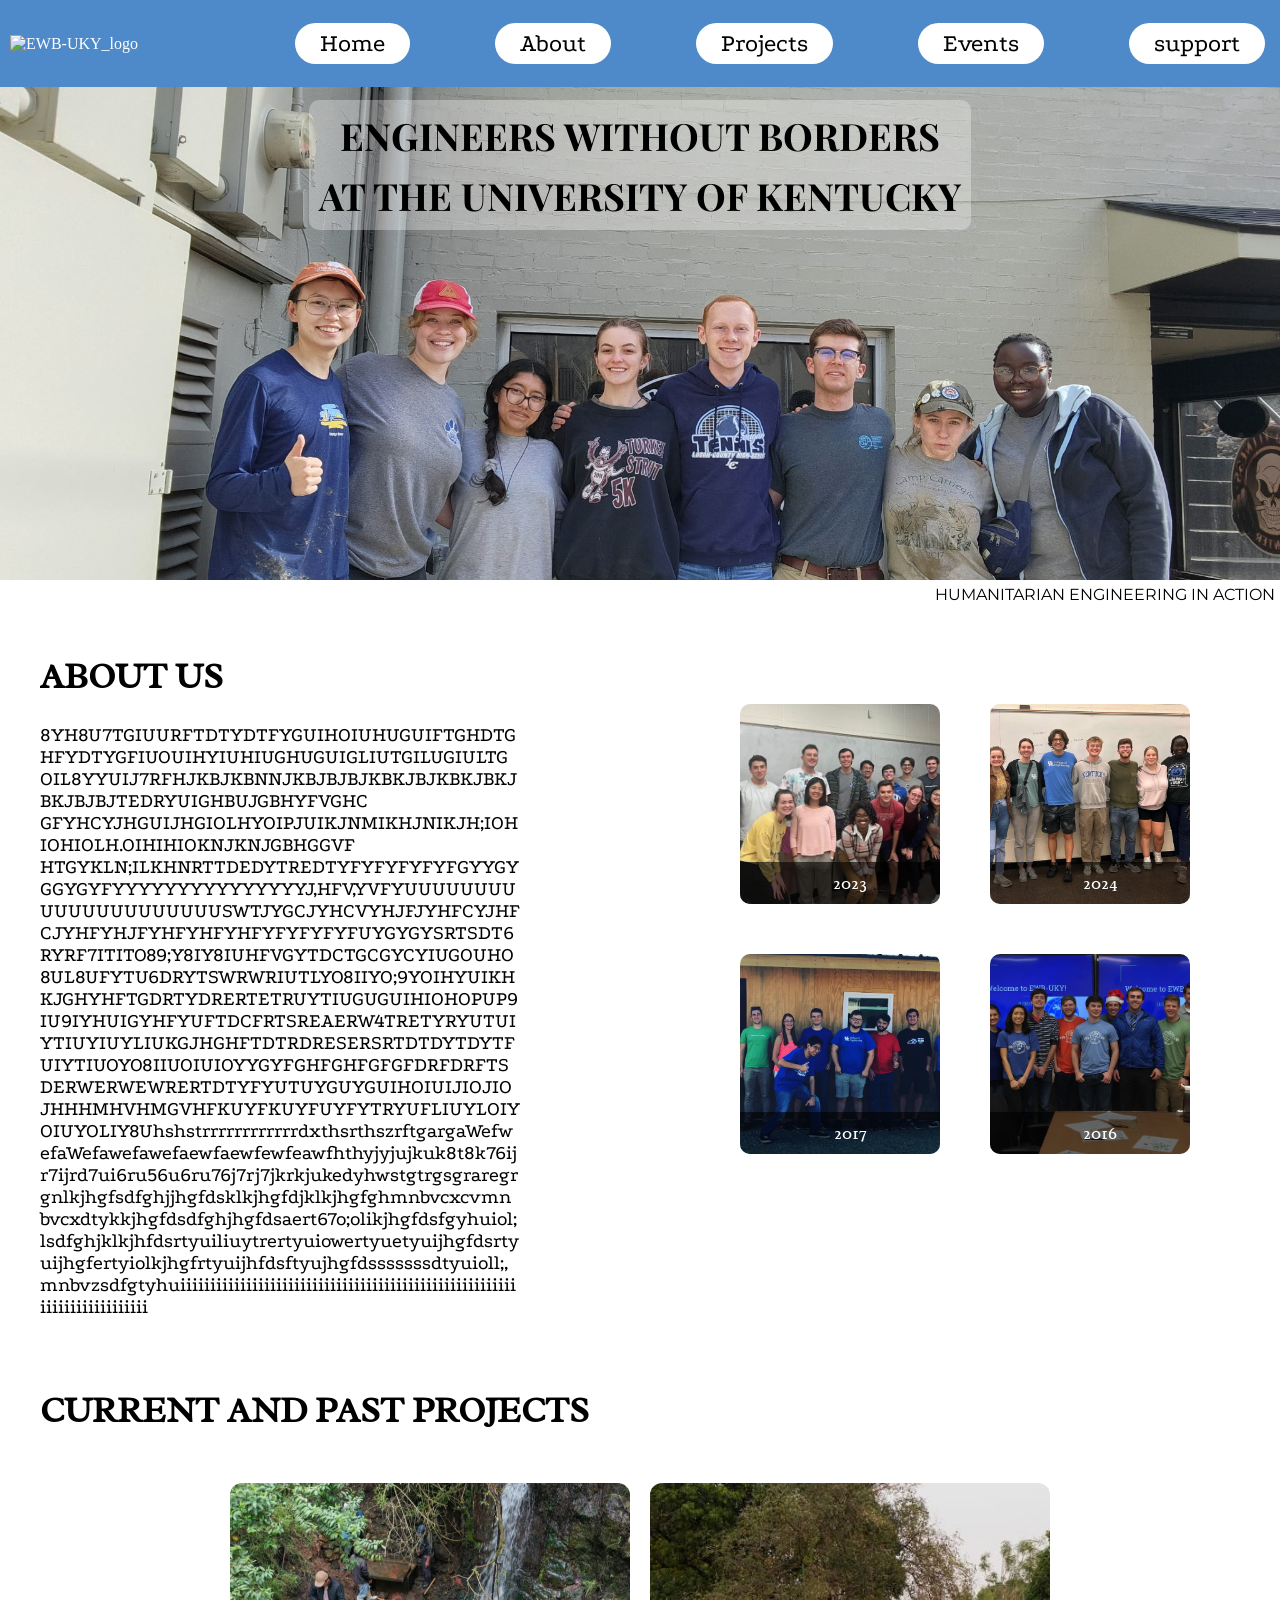
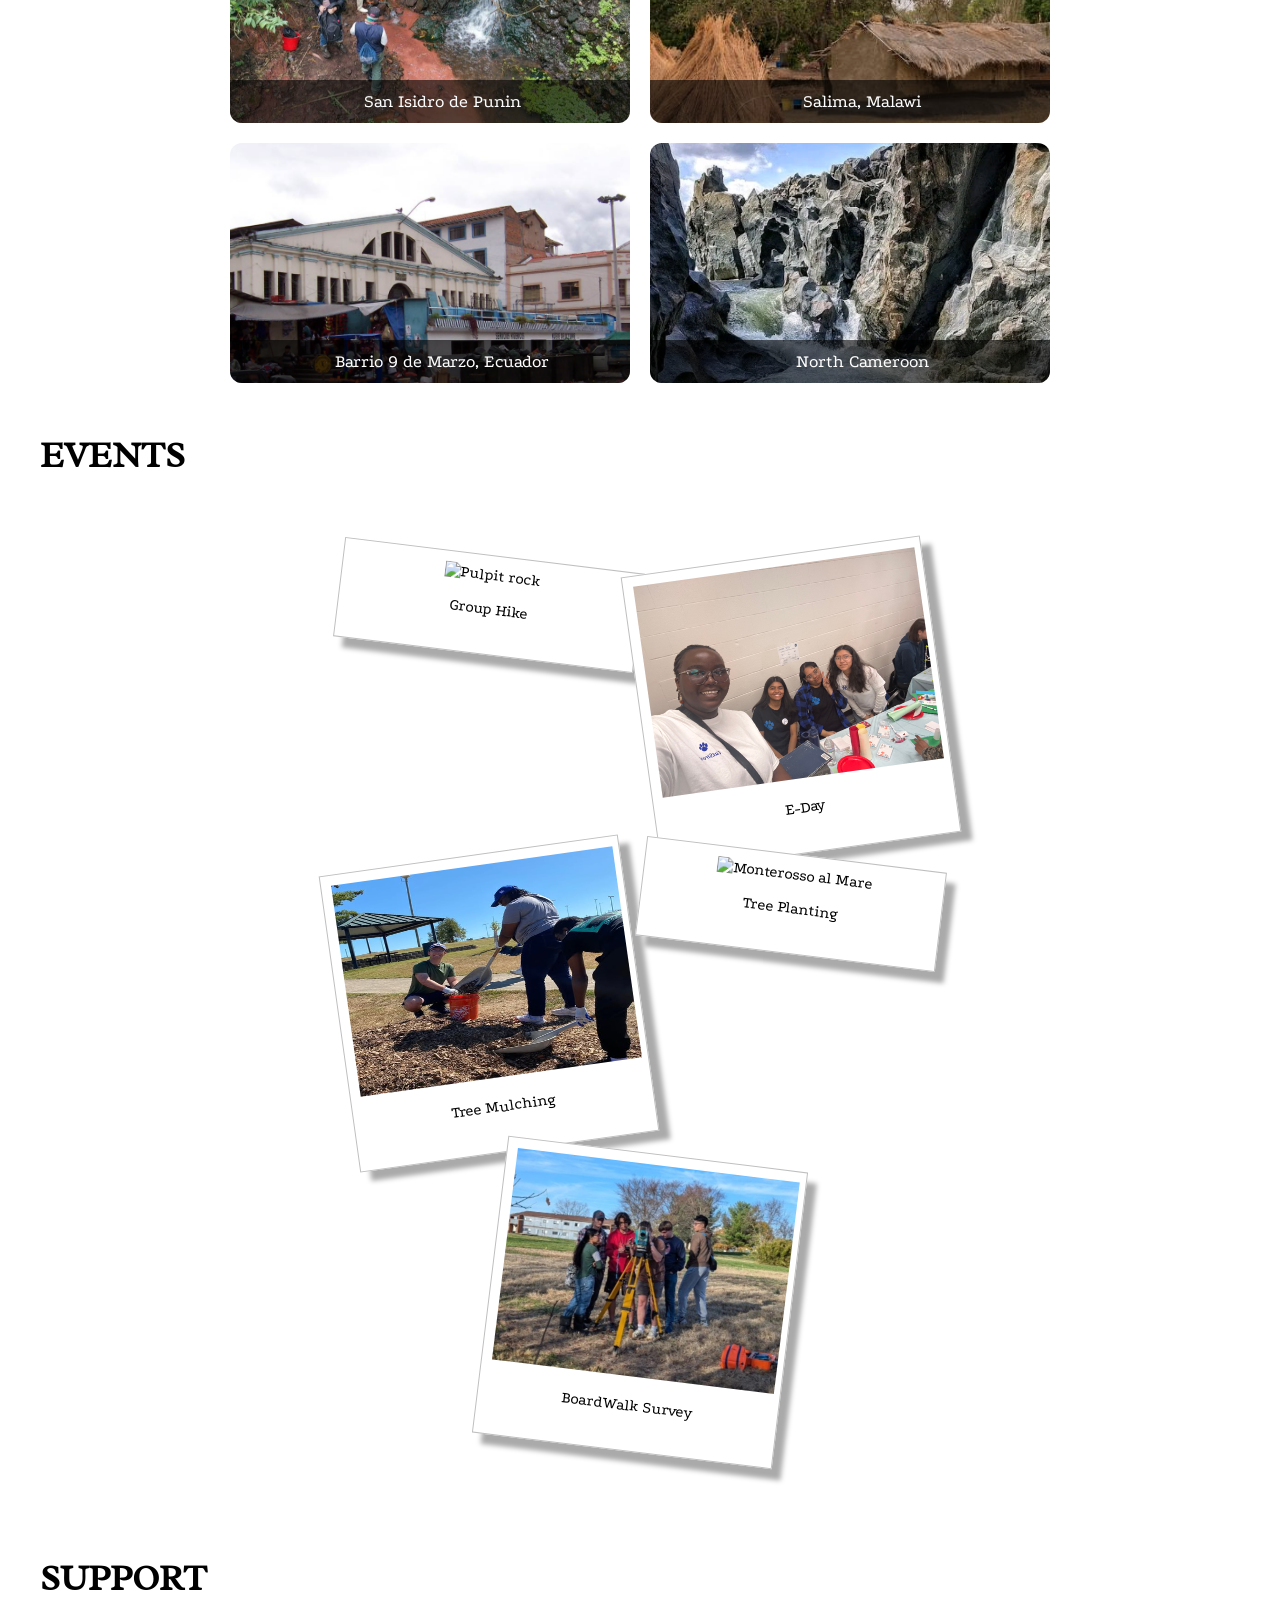
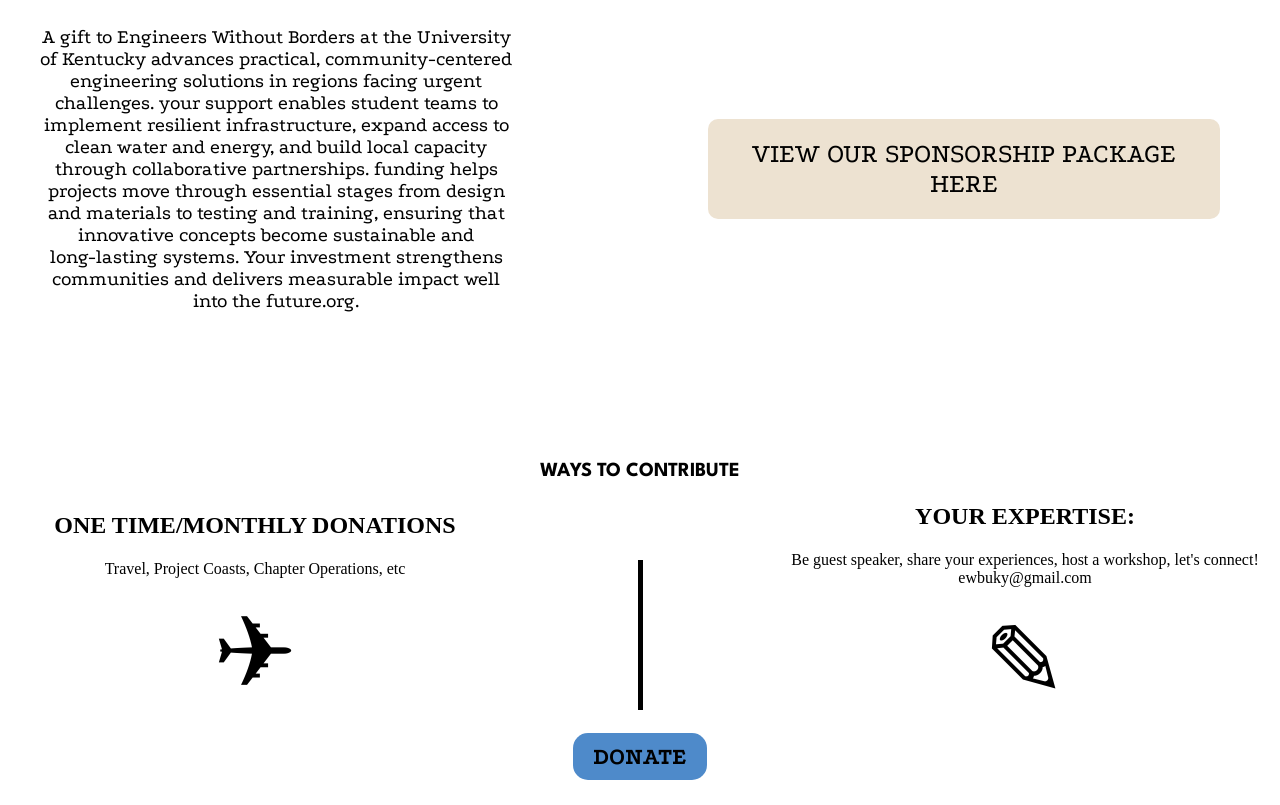
==== commit 442a9d3c: "Fixed navigation bar" ====
--- a/index.html
+++ b/index.html
@@ -21,7 +21,7 @@
             <nav class = "topnav"> 
                 <!--Navigation Buttons-->
                     <div class = "ewblogo">
-                    <img src = "" alt = "EWB-UKY_logo">
+                        <img src = "" alt = "EWB-UKY_logo">
                     </div>
 
                 
@@ -46,17 +46,25 @@
                     <div class = "navLinks">
                         <a href = "#supportSection">support</a>
                     </div> 
-                    
-                    <!--Hamburger menu icon, only smaller screens-->
+
+                    
+                
+                
+                    
+            </nav>
+
+
+            <!--Hamburger menu icon, only smaller screens-->
                     <div class = "hamMenu" id="hamMenu">
-                        <a href="#homeSection">Home</a>
-                        <a href="#aboutusSection">About</a>
-                        <a href="#projectsSection">Projects</a>
-                        <a href="#eventsSection">Events</a>
-                        <a href="#supportSection">Support</a>
-                    </div>
-                    
-            </nav>
+                        <a  class = "hamLink" href="#homeSection">Home</a>
+                        <a class = "hamLink" href="#aboutusSection">About</a>
+                        <a class = "hamLink" href="#projectsSection">Projects</a>
+                        <a class = "hamLink" href="#eventsSection">Events</a>
+                        <a class = "hamLink" href="#supportSection">Support</a>
+                    </div> 
+
+            
+            
             
                     
         
--- a/style.css
+++ b/style.css
@@ -28,9 +28,8 @@
   top:0px;
   z-index: 1000;
   width:100%;
-  
-  
-  
+  box-sizing: border-box;
+
 }
 
 .ewblogo {
@@ -74,18 +73,13 @@
 
 .hamMenu {
   display: none;
-  flex-direction: column;
-}
-.hamMenu a {
-  color: white;
-  padding: 14px;
-  text-decoration: none;
-  font-size: 22px;
-  text-align: center;
-  font-family: 'Podkova', serif;  
-  background-color: #4e8aca;
-  
-}
+  position:fixed;
+  top:85px;
+  z-index: 1000;
+  width:100%;
+  box-sizing: border-box;
+}
+
 
 
 .navContainer{
@@ -108,12 +102,31 @@
   .navContainer {
    display: block;
    cursor:pointer;
+   
   }
     
+  .hamMenu a {
+  color: white;
+  padding: 14px;
+  text-decoration: none;
+  font-size: 22px;
+  text-align: center;
+  font-family: 'Podkova', serif;  
+  background-color: #4e8aca;
+  
+}
   .hamMenu.show {
     display:flex;
-  }
-}
+    flex-direction: column;
+    
+  }
+
+  .hamLink:hover {
+    background-color: white;
+    color : #4e8aca;
+  }
+}
+
 
 /****************************/
 /*Main Photo in the homePage*/
@@ -121,6 +134,7 @@
   position:relative;
   display:flex;
   align-content: center;
+  margin-top: 80px;
 }
 
 .homeMainPhoto {
@@ -294,6 +308,7 @@
 
   object-fit: cover;
   display: block;
+  transition-duration: 0.3s;
 }
 
 /* caption overlay */
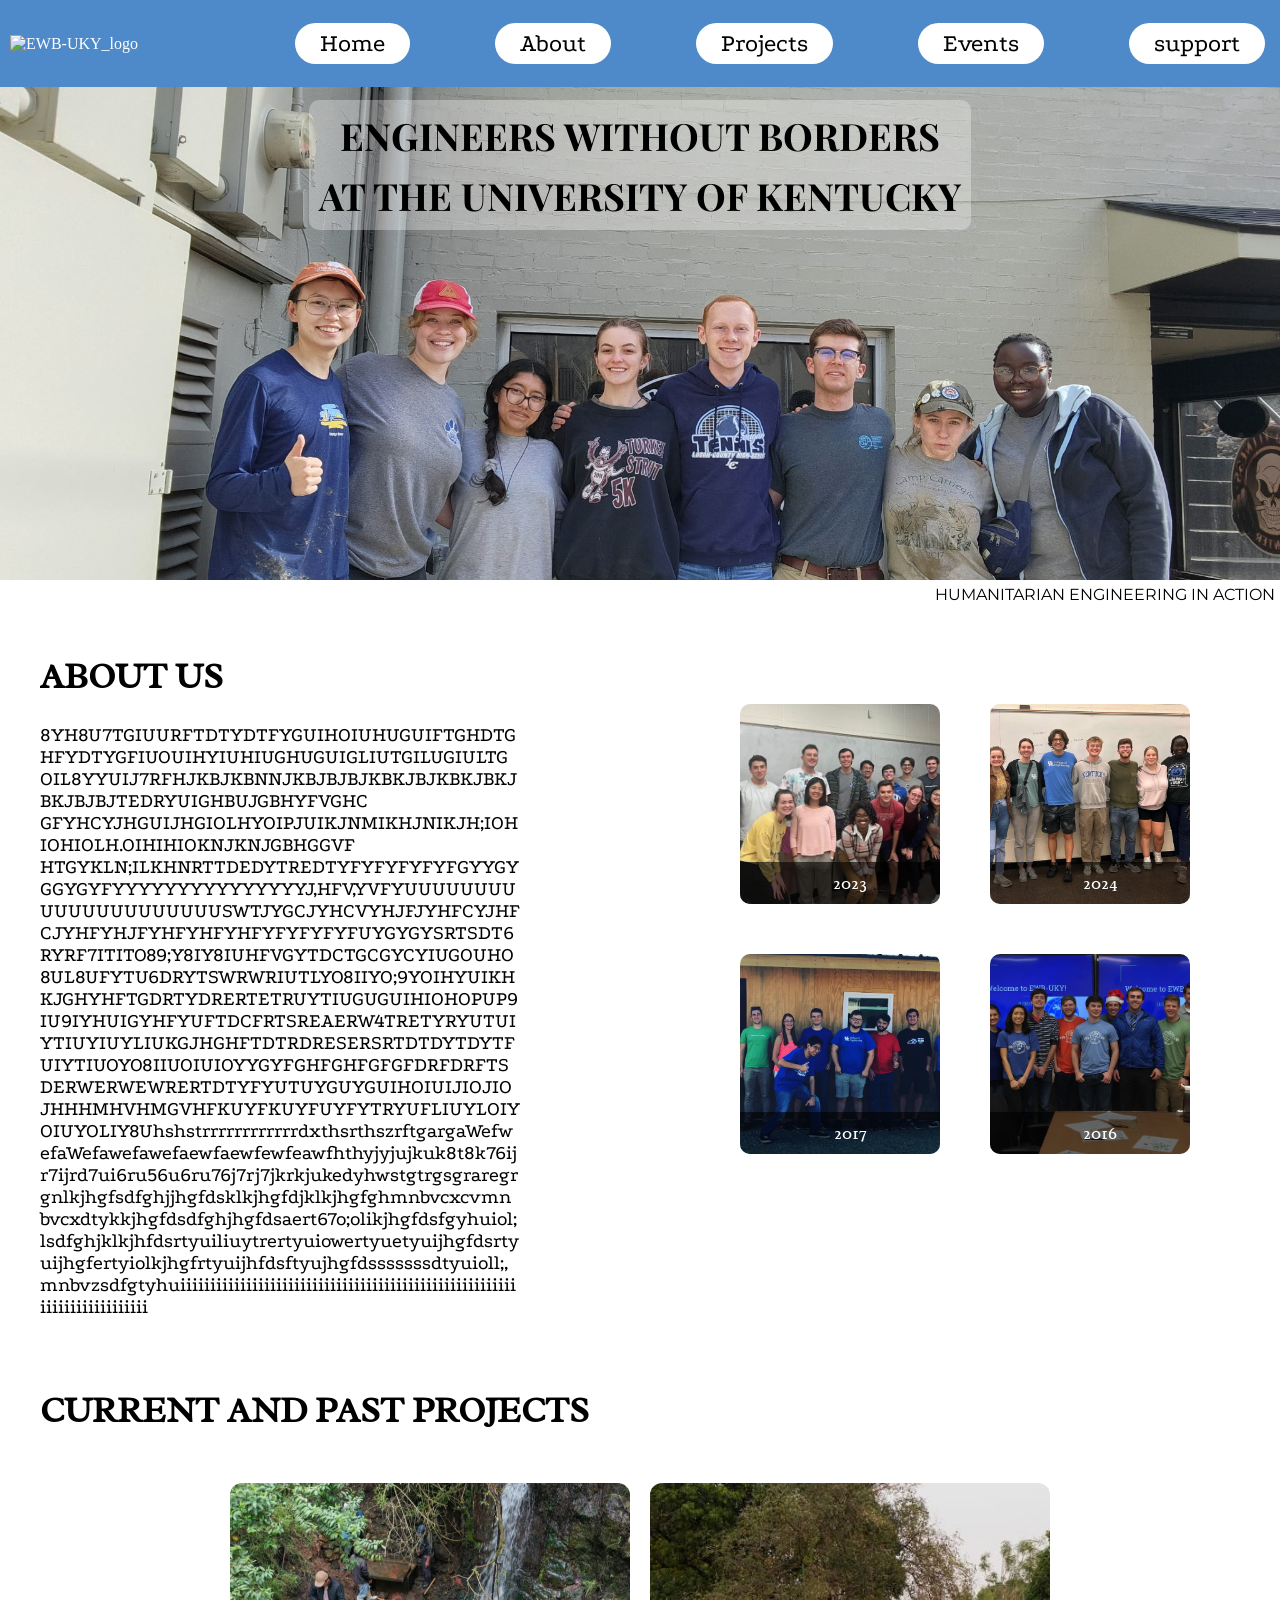
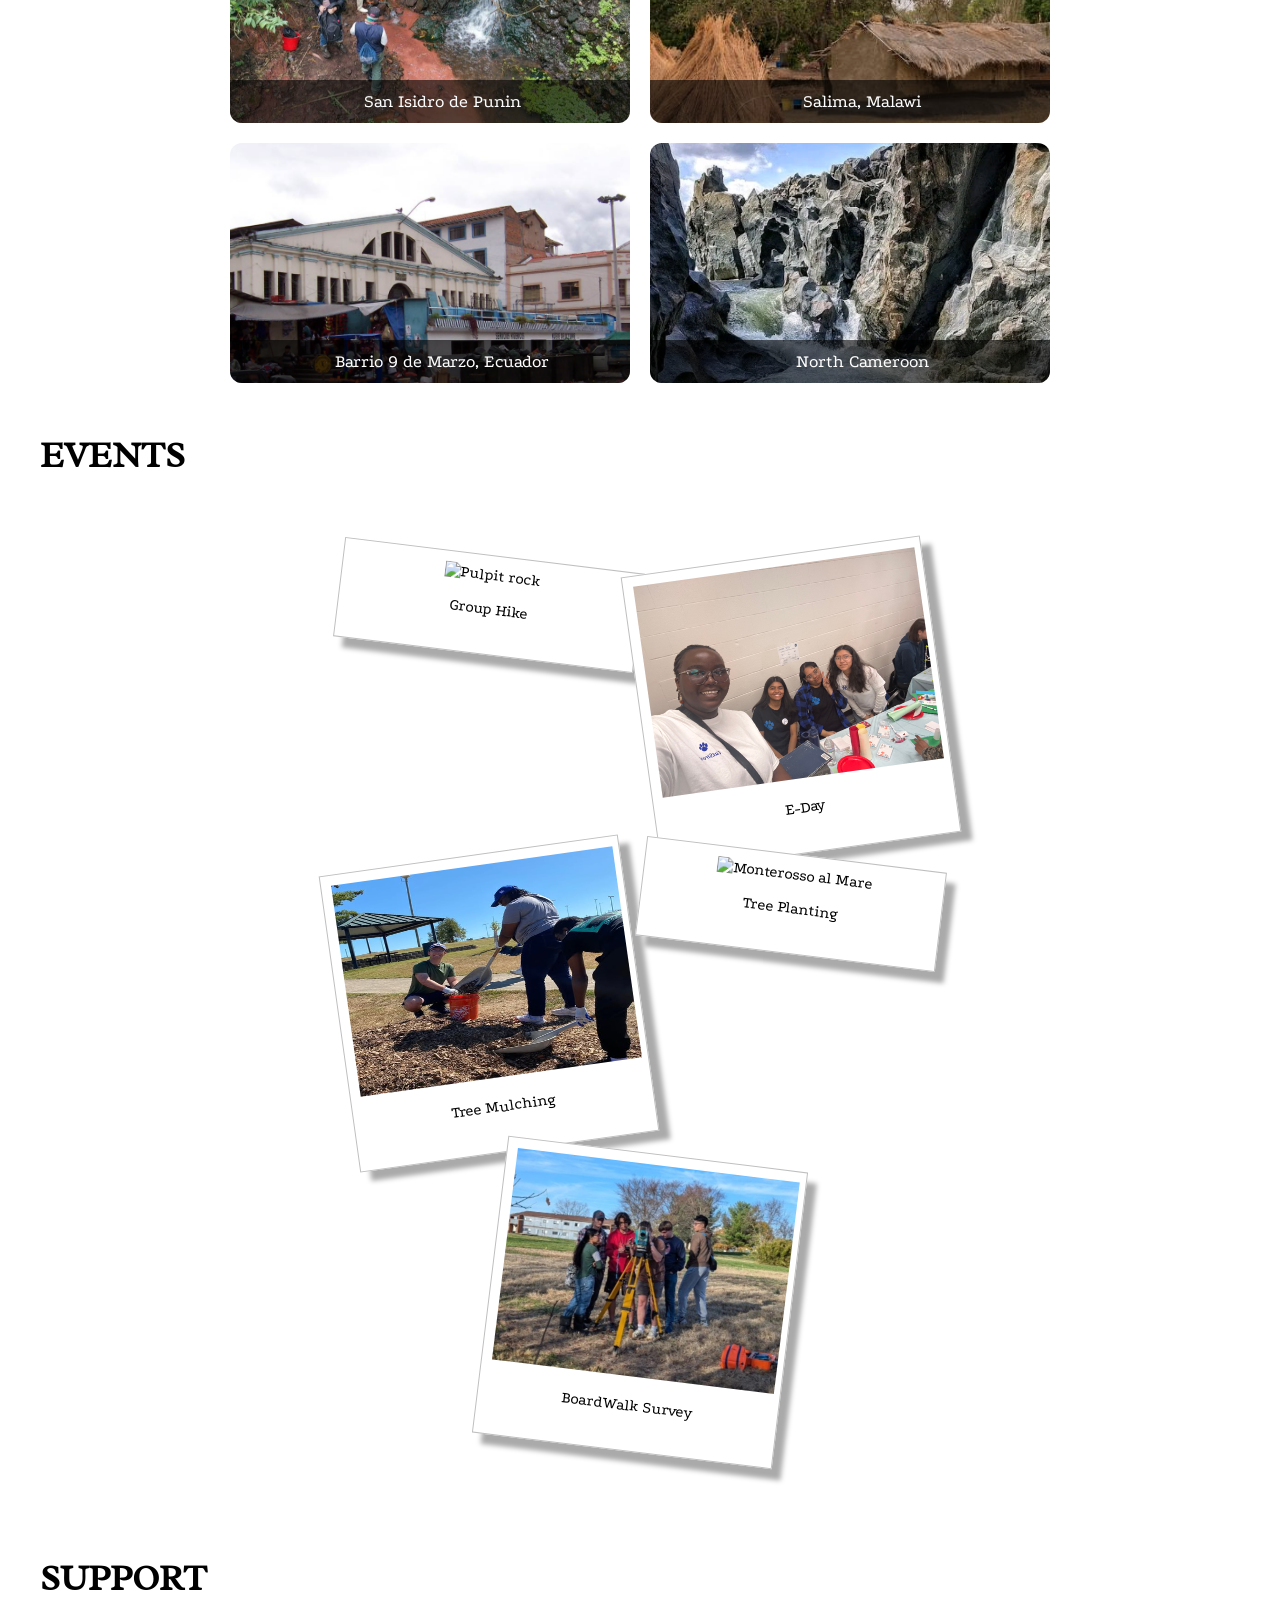
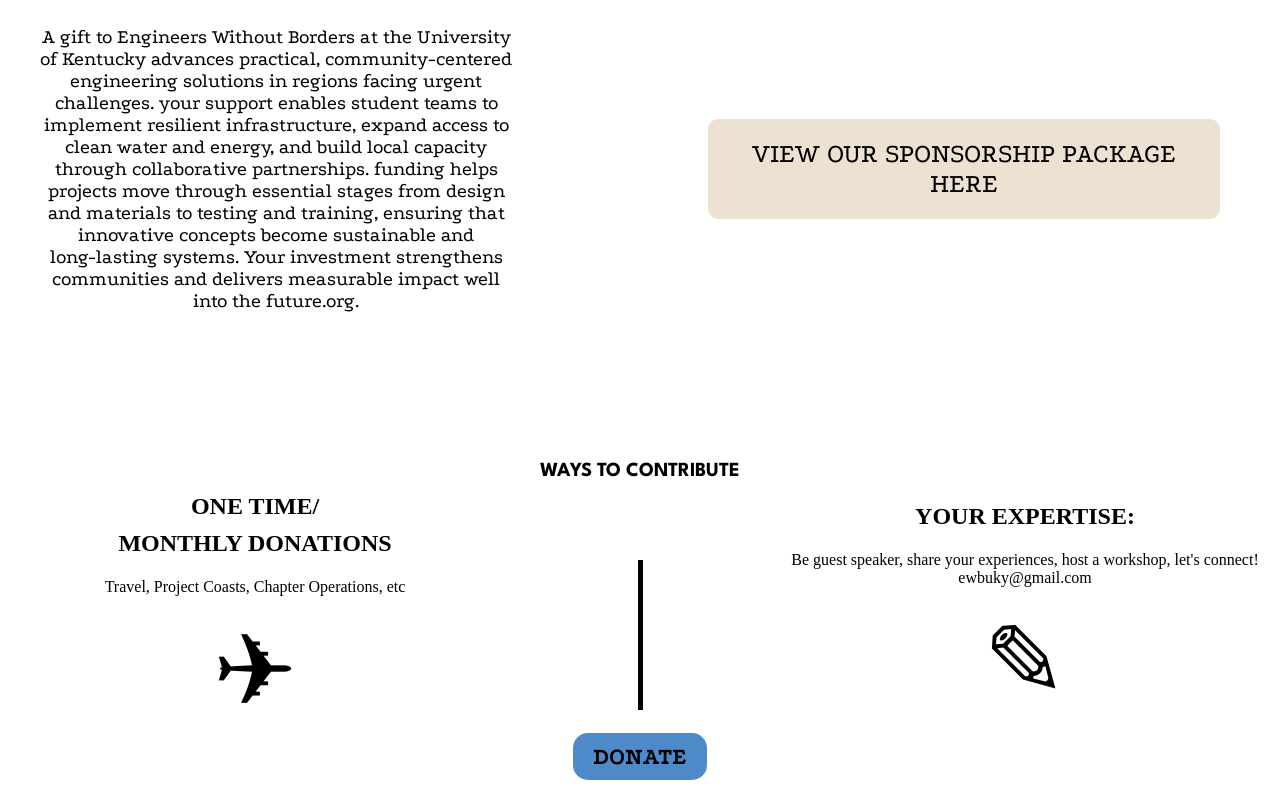
==== commit 5c07a91f: "Fixed aligning issues on the photos" ====
--- a/index.html
+++ b/index.html
@@ -148,8 +148,8 @@
                                 San Isidro de Punin
                             </div>
                             <div class="projectDetail">
-                                <h1> San Isidro de Punin </h1>
-                                <p>
+                                <h1 class = "projectTitle"> San Isidro de Punin </h1>
+                                <p class = "projectParagraph">
                                     about project
                                 </p>
                             </div>
@@ -166,8 +166,8 @@
                                 Salima, Malawi
                             </div>
                             <div class="projectDetail">
-                                <h1> Salima, Malawi </h1>
-                                <p>
+                                <h1 class = "projectTitle"> Salima, Malawi </h1>
+                                <p class = "projectParagraph">
                                     about project
                                 </p>
                             </div>
@@ -184,8 +184,8 @@
                                 Barrio 9 de Marzo, Ecuador
                             </div>
                             <div class="projectDetail">
-                                <h1> Barrio 9 de Marzo, Ecuador </h1>
-                                <p>
+                                <h1 class = "projectTitle"> Barrio 9 de Marzo, Ecuador </h1>
+                                <p class = "projectParagraph">
                                     about project
                                 </p>
                             </div>
@@ -202,8 +202,8 @@
                                 North Cameroon
                             </div>
                             <div class="projectDetail">
-                                <h1> North Cameroon </h1>
-                                <p>
+                                <h1 class = "projectTitle"> North Cameroon </h1>
+                                <p class = "projectParagraph">
                                     about project
                                 </p>
                             </div>
@@ -233,8 +233,8 @@
                             <img src="images/groupHike.png" alt="Pulpit rock" width="284" height="213">
                             <p class="caption">Group Hike</p>
                             <div class = "eventDetail">
-                                <h1> Group Hike </h1>
-                                <p>
+                                <h1 class = "eventTitle"> Group Hike </h1>
+                                <p class = "eventParagraph">
                                     Detail about event
                                 </p>
                             </div>
@@ -246,8 +246,8 @@
                             <img src="images/ewb_eDay.jpeg" alt="Monterosso al Mare" width="284" height="213">
                             <p class="caption">E-Day</p>
                             <div class = "eventDetail">
-                                <h1> E-Day </h1>
-                                <p>
+                                <h1 class = "eventTitle"> E-Day </h1>
+                                <p class = "eventParagraph">
                                     Detail about event
                                 </p>
                             </div>
@@ -259,8 +259,8 @@
                             <img src="images/ewb_treeMulching.png" alt="Pulpit rock" width="284" height="213">
                             <p class="caption">Tree Mulching</p>
                             <div class = "eventDetail">
-                                <h1> Tree Mulching </h1>
-                                <p>
+                                <h1 class = "eventTitle"> Tree Mulching </h1>
+                                <p class = "eventParagraph">
                                     Detail about event
                                 </p>
                             </div>
@@ -270,8 +270,8 @@
                             <img src="images/ewb_treePlanting.png" alt="Monterosso al Mare" width="284" height="213">
                             <p class="caption">Tree Planting</p>
                             <div class = "eventDetail">
-                                <h1> Tree Planting </h1>
-                                <p>
+                                <h1 class = "eventTitle"> Tree Planting </h1>
+                                <p class = "eventParagraph">
                                     Detail about event
                                 </p>
                             </div>
@@ -283,8 +283,8 @@
                             <img src="images/ewb_boardWalk.png" alt="Pulpit rock" width="284" height="213">
                             <p class="caption">BoardWalk Survey</p>
                             <div class = "eventDetail">
-                                <h1> BoardWalk Survey </h1>
-                                <p>
+                                <h1 class = "eventTitle"> BoardWalk Survey </h1>
+                                <p class = "eventParagraph">
                                     Detail about event
                                 </p>
                             </div>
@@ -324,7 +324,10 @@
                     </div>
                     <div class = "donation">
                         <h1 class = "footerHeading">
-                            One Time/Monthly donations
+                            One Time/
+                        </h1>
+                        <h1 class = "footerHeading">
+                            Monthly donations
                         </h1>
                         <p class = footerParagraph>
                             Travel, Project Coasts, Chapter Operations, etc
--- a/style.css
+++ b/style.css
@@ -332,6 +332,13 @@
   transform: translateY(-10px);
   .projectDetail {
     display: block;
+
+  }
+  .projectTitle {
+    font-size: 26px;
+  }
+  .projectParagraph {
+    font-size: 18px;
   }
 }
 
@@ -494,7 +501,7 @@
   display:none;
 }
 
-@media screen and (max-width: 980px) {
+@media screen and (max-width: 1100px) {
 
   .donatelink{
     display:none;
@@ -580,6 +587,12 @@
   
   .eventDetail {
     display: block;
+  }
+  .eventTitle {
+    font-size: 26px;
+  }
+  .eventParagraph {
+    font-size: 18px;
   }
   
 }
@@ -595,4 +608,5 @@
   color: black;
   padding: 20px;
   box-sizing: border-box;
+  
 }
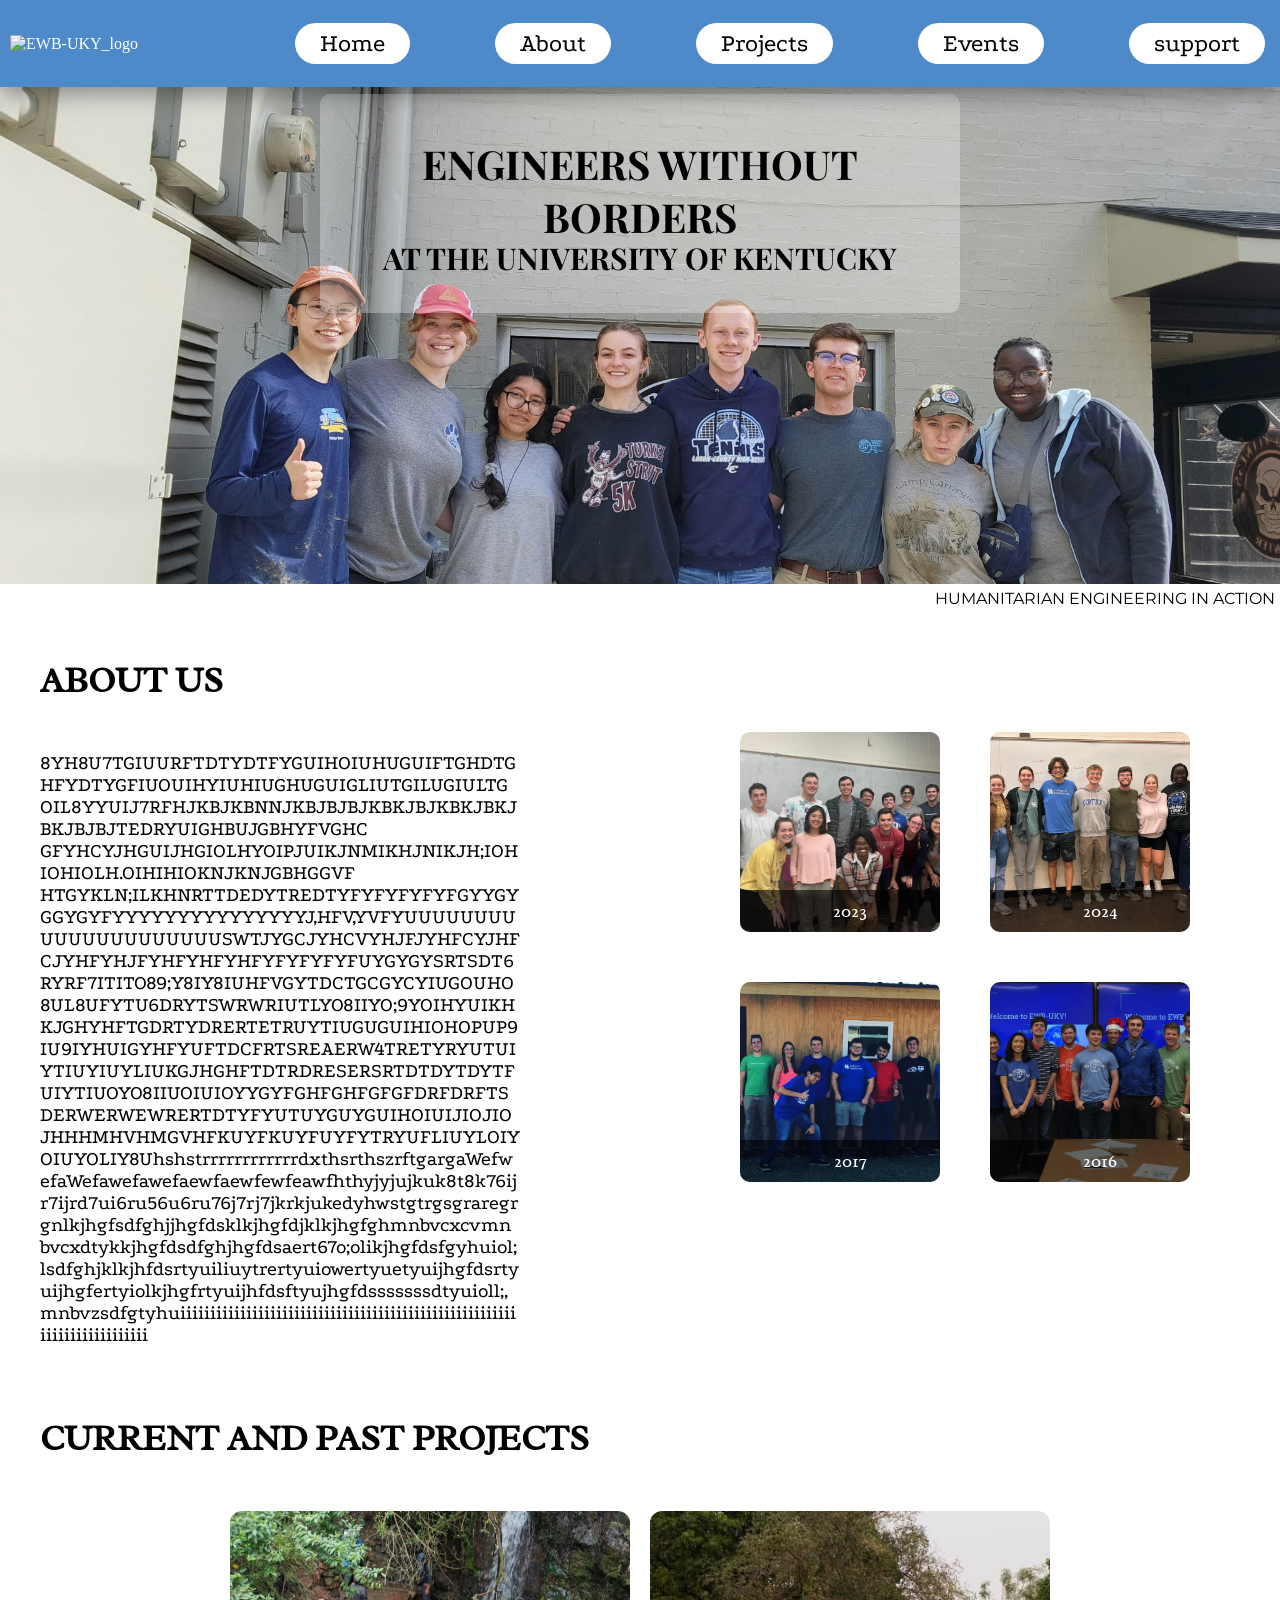
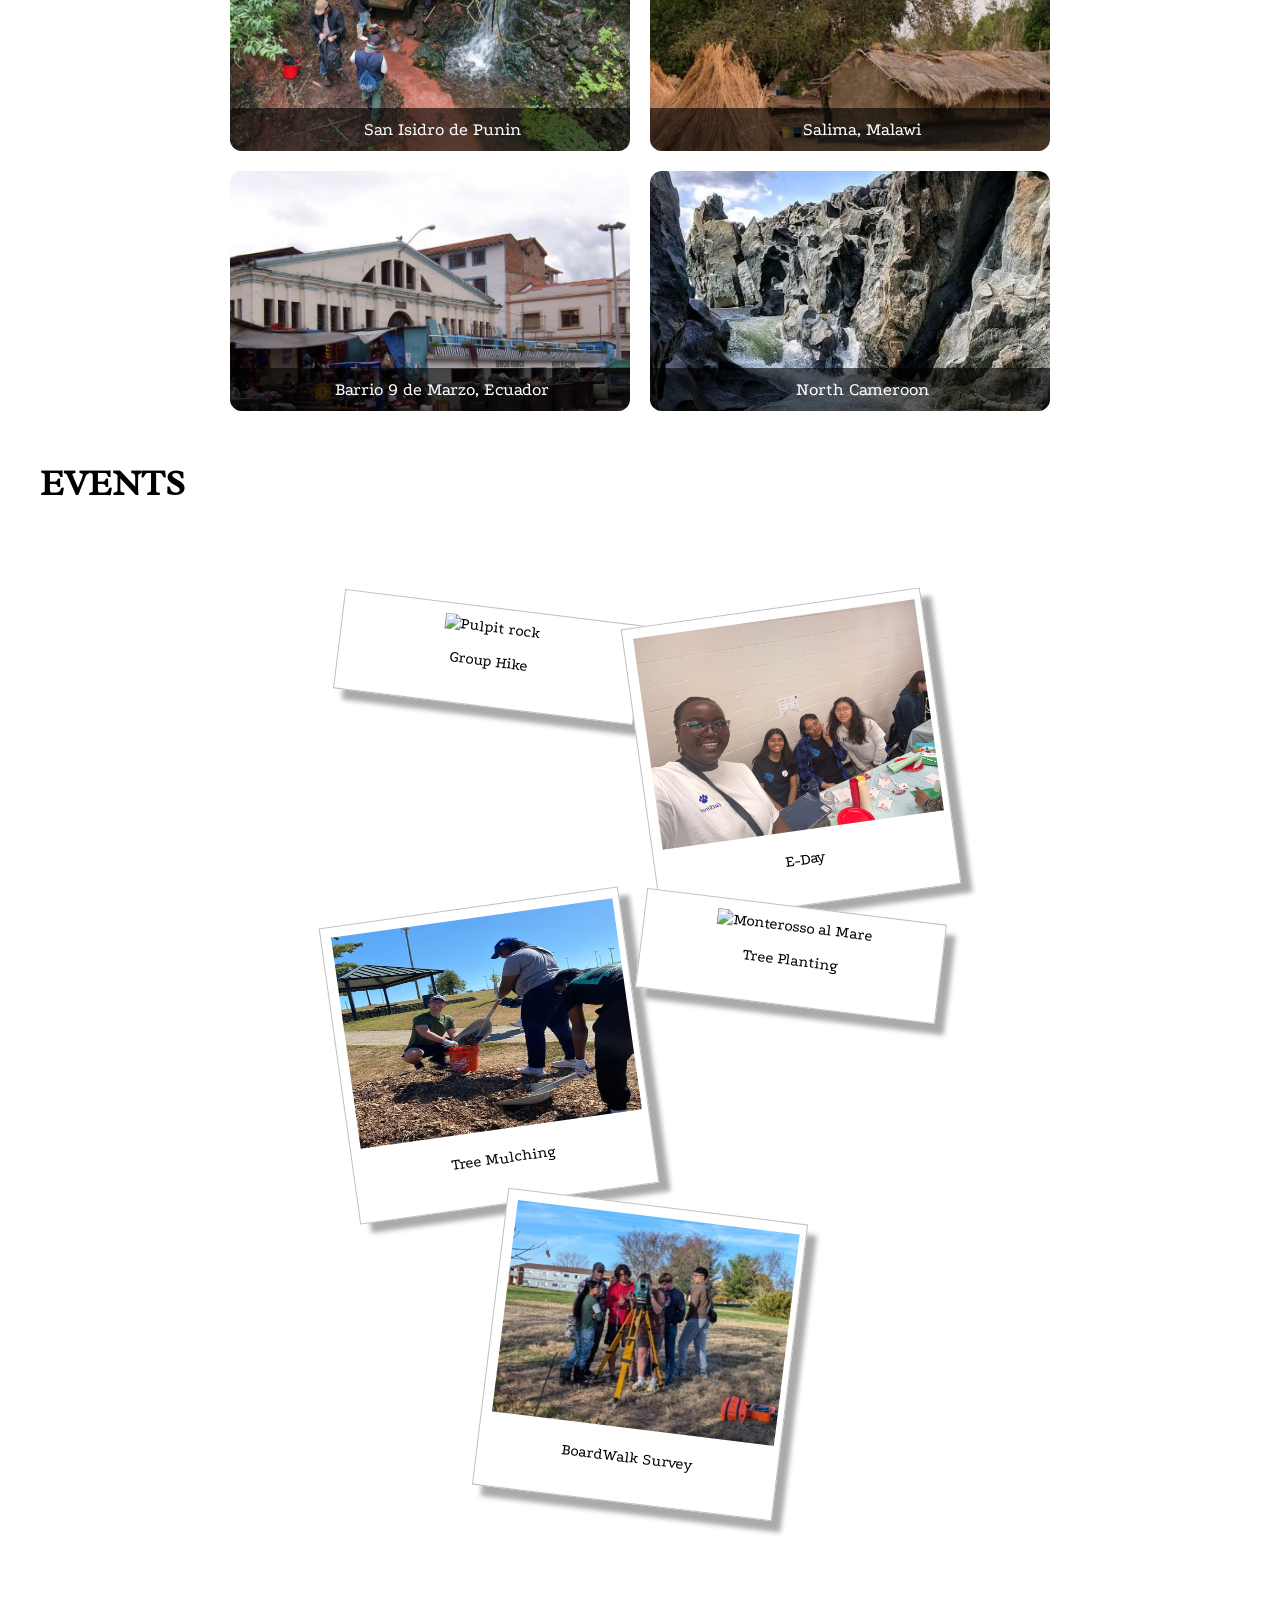
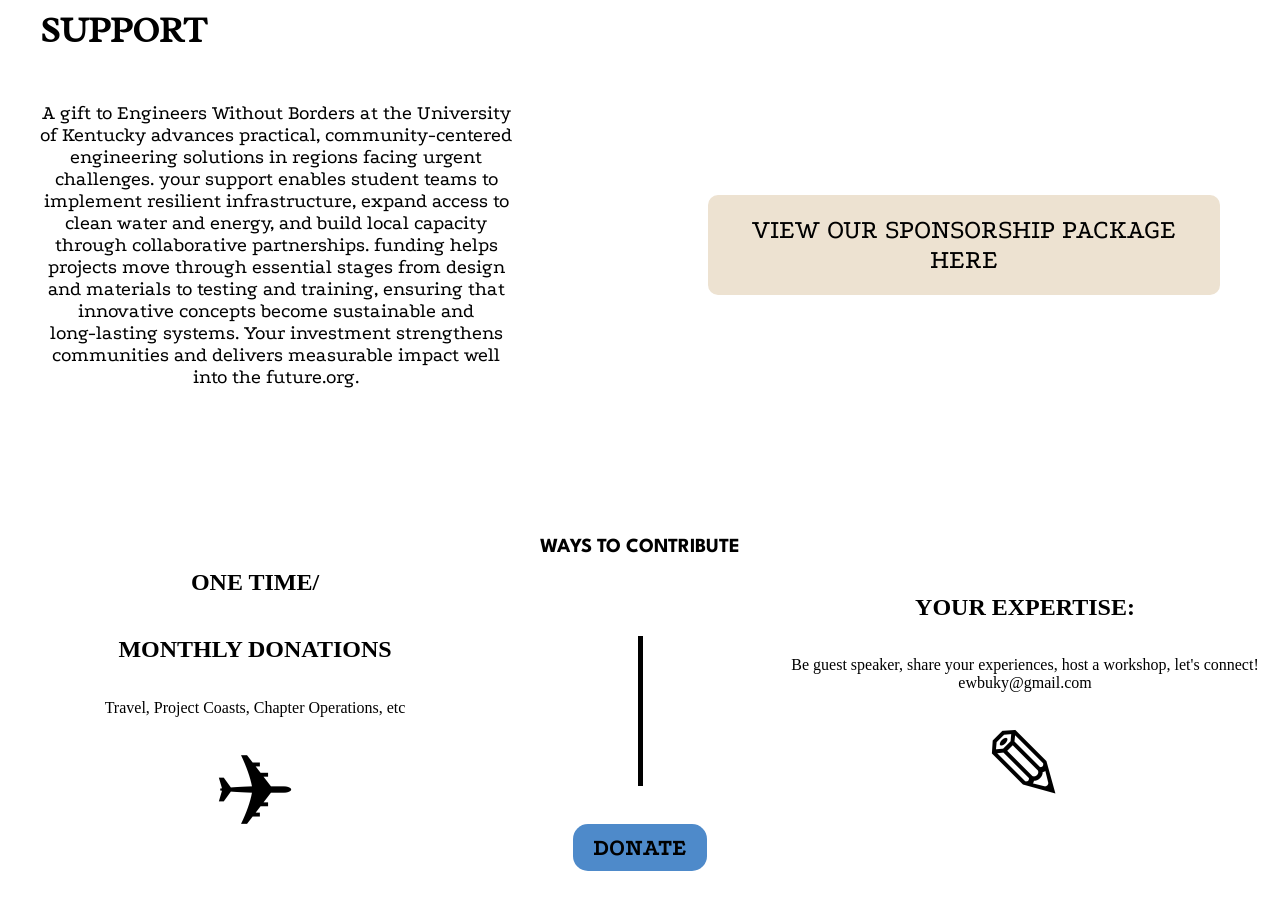
==== commit d9254843: "picked layout of the heading in the main photo" ====
--- a/index.html
+++ b/index.html
@@ -76,10 +76,10 @@
                     
                     <img src = "images/mainPhoto_homepage.JPG" alt = "mainPhoto" class = "homeMainPhoto">
                     <div class = "homeTitle">
-                        <h1 clsee = "ewb">
+                        <h1 class = "ewb">
                             Engineers Without Borders 
                         </h1>
-                        <h2>
+                        <h2 class = "uky">
                             At The University of Kentucky
                         </h2>
                     </div>
--- a/style.css
+++ b/style.css
@@ -29,6 +29,7 @@
   z-index: 1000;
   width:100%;
   box-sizing: border-box;
+  box-shadow: 0px 8px 20px rgba(0,0,0,0.35);
 
 }
 
@@ -78,6 +79,7 @@
   z-index: 1000;
   width:100%;
   box-sizing: border-box;
+  box-shadow: 0px 8px 10px -6px rgba(0,0,0,0.35);
 }
 
 
@@ -103,6 +105,7 @@
    display: block;
    cursor:pointer;
    
+   
   }
     
   .hamMenu a {
@@ -134,7 +137,7 @@
   position:relative;
   display:flex;
   align-content: center;
-  margin-top: 80px;
+  margin-top: 84px;
 }
 
 .homeMainPhoto {
@@ -145,15 +148,14 @@
   object-position: center;
   position: relative;
   
+  
 }
 
 .homeTitle {
   display:flex;
-  align-items: center;
   position: absolute;
   color: black;
   background-color: rgb(255, 255, 255, 0.3);
-  bottom: 350px;
   font-size: 25px;
   width: fit-content;
   left:50%;
@@ -161,15 +163,42 @@
   flex-direction: column;
   font-family: Playfair Display, serif ;
   border-radius: 10px;
-  padding:5px;
-}
+  margin-top:10px;
+  justify-content: center;
+  align-items: center;
+  padding:10px;
+}
+
+.ewb {
+  font-size: 40px;
+  justify-content: center;
+  text-align: center;
+  margin-bottom: -30px;
+  
+}
+
+.uky {
+  font-size: 30px;
+  justify-content: center;
+  text-align: center;
+  
+  
+}
+
 
 h1,h2 {
+  /*
   margin:5px;
   white-space: nowrap;
   width: fit-content;
   text-transform: uppercase;
-}
+  */
+  width: fit-content;
+  color:black;
+  text-transform: uppercase;
+  
+}
+
 
 
 .homecaption {
@@ -547,15 +576,18 @@
 }
 
 
+/************************/
+/*Events Page*/
 .eventGallery {
   display: flex;
   flex-direction: column;
   align-items: center;
-  
-  
-}
-
-div.polaroid {
+  justify-content: center;
+  
+  
+}
+
+.polaroid {
   width: 280px;
   padding: 10px 10px 20px 10px;
   border: 1px solid #BFBFBF;
@@ -564,23 +596,24 @@
   text-align: center;
   font-family: 'Podkova', serif;
   color: black;
-}
-
-div.rotate_right {
-  float: left;
-  transform: rotate(7deg);
-}
-
-div.rotate_left {
-  float: left;
-  transform: rotate(-8deg);
   transition:
     transform 0.3s ease,
     box-shadow 0.3s ease,
     filter 0.3s ease;
 }
 
-div.polaroid:hover {
+.rotate_right {
+  float: left;
+  transform: rotate(7deg);
+}
+
+.rotate_left {
+  float: left;
+  transform: rotate(-8deg);
+  
+}
+
+.polaroid:hover {
   cursor:pointer;
   transform:scale(1.05);
   box-shadow: 0 12px 25px rgba(0, 0, 0, 0.5);
@@ -609,4 +642,21 @@
   padding: 20px;
   box-sizing: border-box;
   
+}
+
+@media (max-width: 700px) {
+  .eventGallery {
+    justify-content: center;
+
+  }
+
+  .rotate_left {
+    float:none;
+
+  }
+  .rotate_right {
+    float:none;
+  }
+    
+  
 }
